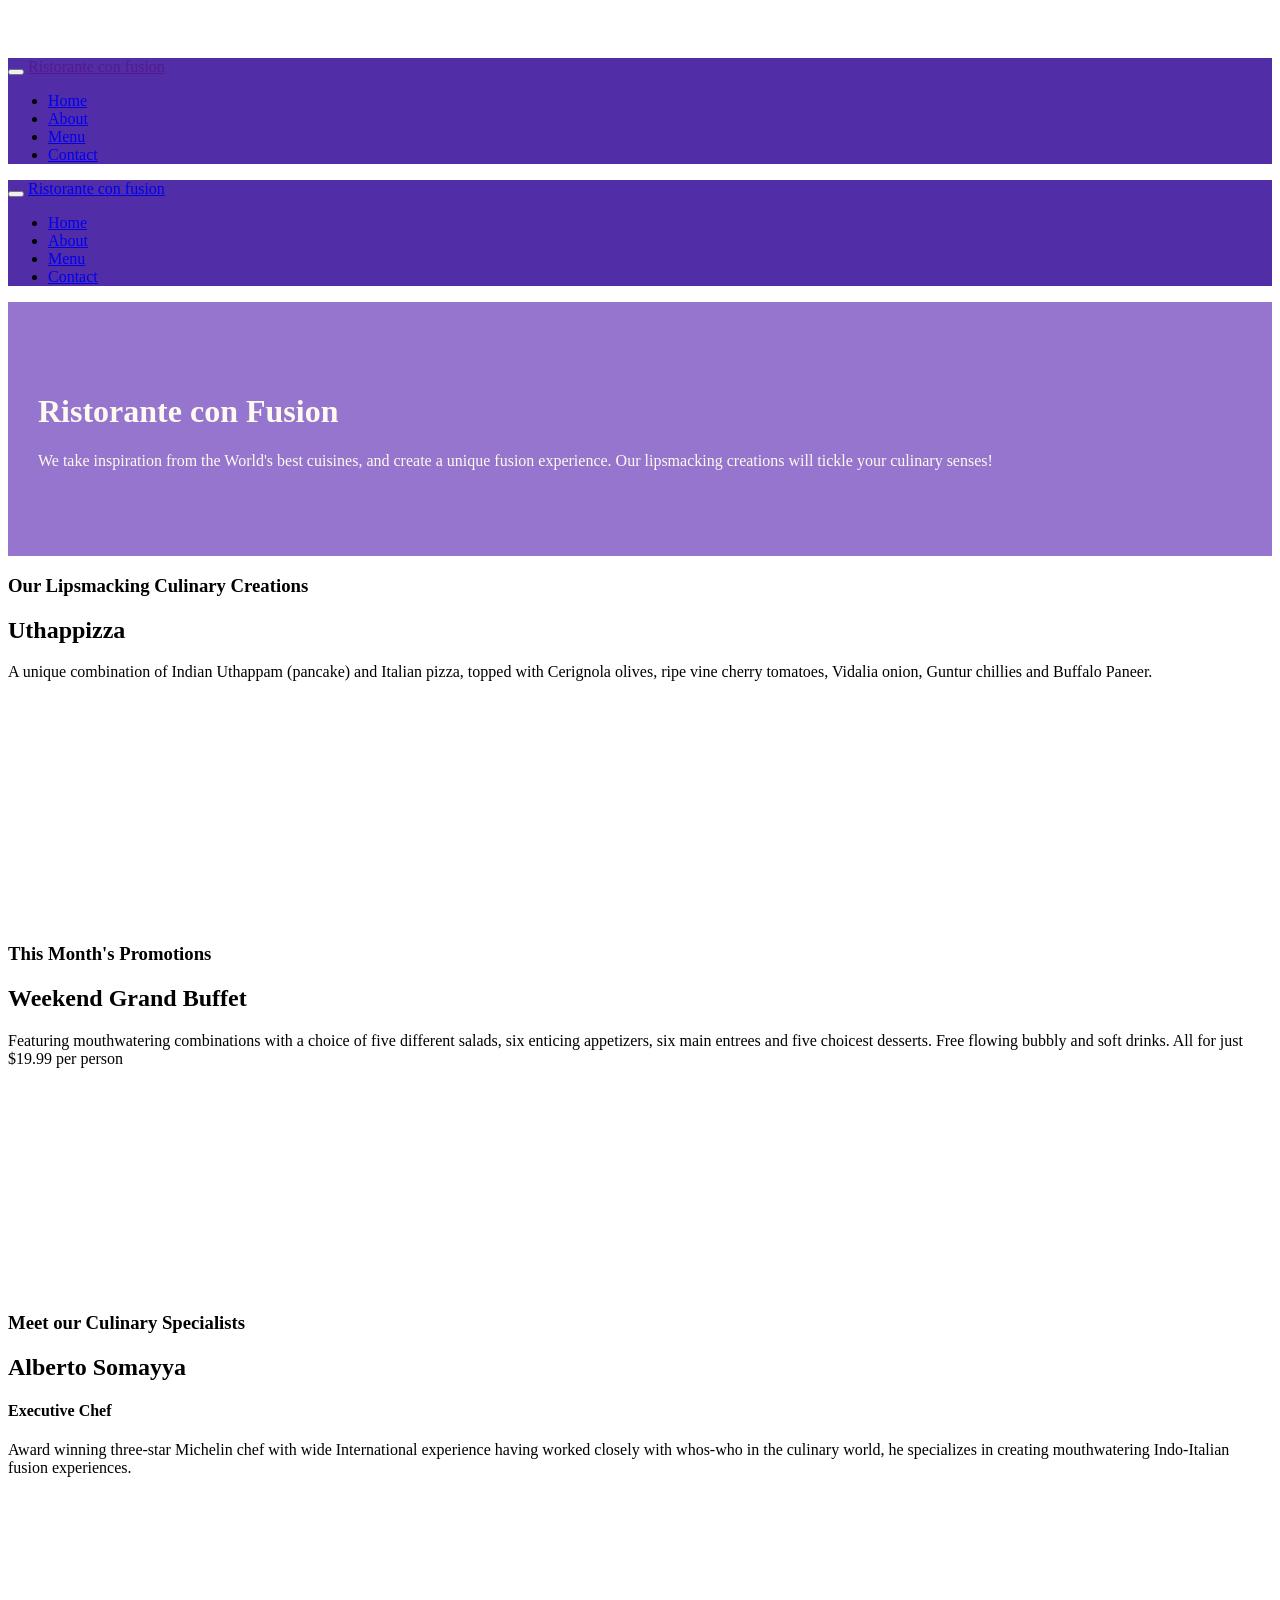
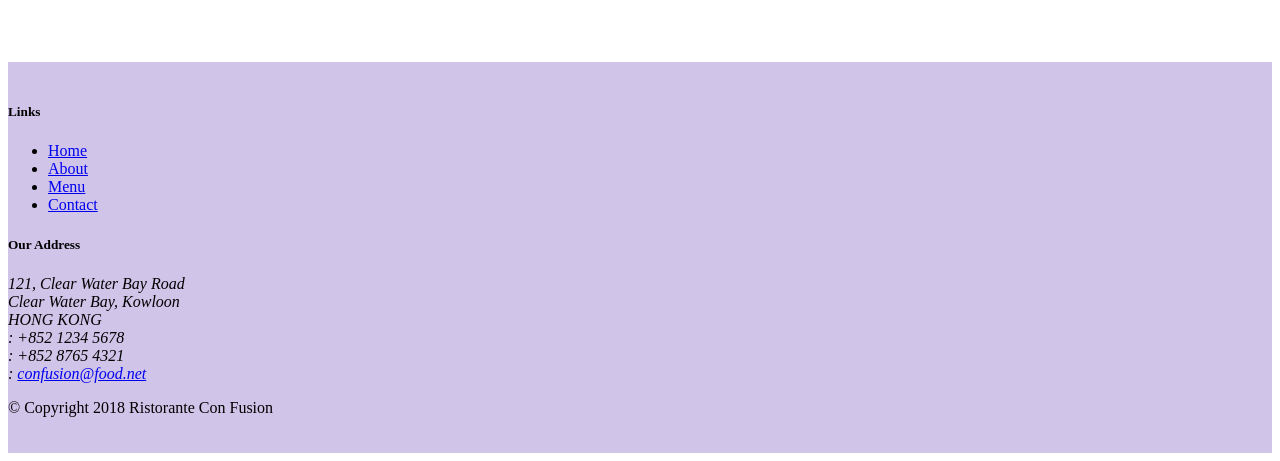
==== index.html @ ce75732f "Icon Fonts" ====
<!DOCTYPE html>
<html lang="en">

<!-- Required meta tags always come first -->
<meta charset="utf-8">
<meta name="viewport" content="width=device-width, initial-scale=1, shrink-to-fit=no">
<meta http-equiv="x-ua-compatible" content="ie=edge">

<!-- Bootstrap CSS -->
<link rel="stylesheet" href="node_modules/bootstrap/dist/css/bootstrap.min.css">
<link rel="stylesheet" type="text/css" href="css/style.css">
<link rel="stylesheet" href="node_modules/font-awesome/css/font-awesome.min.css">
<link rel="stylesheet" href="node_modules/bootstrap-social/bootstrap-social.css">

<body>
    <nav class="navbar navbar-dark navbar-expand-sm bg-primary fixed-top">
        <div class="container">
            <button class="navbar-toggler" type="button" data-toggle="collapse" data-target="#Navbar">
                <span class="navbar-toggler-icon"></span>
            </button>
            <a class="navbar-brand mr-auto" href="">Ristorante con fusion</a>
            <div class="collapse navbar-collapse" id="Navbar">
                <ul class="navbar-nav mr-auto">
                    <li class="nav-item active"><a class="nav-link" href="#"><span class="fa fa-home fa-lg"></span>Home</a></li>
                    <li class="nav-item"><a class="nav-link" href="aboutus.html"><span class="fa fa-info fa-lg"></span>About</a></li>
                    <li class="nav-item"><a class="nav-link" href="#"><span class="fa fa-list fa-lg"></span>Menu</a></li>
                    <li class="nav-item"><a class="nav-link" href="#"><span class="fa fa-address fa-lg"></span>Contact</a></li>
                </ul>
            </div>    
        </div>
    </nav>

<head>
    <title>Ristorante Con Fusion</title>
</head>

<body>
    <nav class="navbar navbar-dark navbar-expand-sm fixed-top">
        <div class="container">
            <button class="navbar-toggler" type="button" data-toggle="collapse" data-target="#Navbar">
                <span class="navbar-toggler-icon"></span>
            </button>
            <a class="navbar-brand mr-auto" href="#">Ristorante con fusion</a>
            <div class="collapse navbar-collapse" id="Navbar">
                <ul class="navbar-nav mr-auto">
                    <li class="nav-item active"><a class="nav-link" href="#">Home</a></li>
                    <li class="nav-item"><a class="nav-link" href="aboutus.html">About</a></li>
                    <li class="nav-item"><a class="nav-link" href="#">Menu</a></li>
                    <li class="nav-item"><a class="nav-link" href="#">Contact</a></li>
                </ul>
            </div>    
        </div>
    </nav>
    
    <header class="jumbotron">
        <div class="container">
            <div class="row row-header">
                <div class="col-12 col-sm-6 " >
                    <h1>Ristorante con Fusion</h1>
                    <p>We take inspiration from the World's best cuisines, and create a unique fusion experience. Our lipsmacking creations will tickle your culinary senses!</p>
                </div>
                <div class="col-12 col-sm " >
                </div>
            </div>
        </div>
    </header>

    <div class="container">
        <div class="row row-content align-items-center">
            <div class="col-12 col-sm-4 order-sm-last col-md-3">
                <h3>Our Lipsmacking Culinary Creations</h3>
            </div>
            <div class="col col-sm order-sm-first col-md">
                <h2>Uthappizza</h2>
                <p "d-none d-sm-block">A unique combination of Indian Uthappam (pancake) and Italian pizza, topped with Cerignola olives, ripe vine cherry tomatoes, Vidalia onion, Guntur chillies and Buffalo Paneer.</p>
            </div>
        </div>


        <div class="row row-content align-items-center">
            <div class="col-12 col-sm-4 col-md-3">
                <h3>This Month's Promotions</h3>
            </div>
            <div class="col col-sm col-md">
                <h2>Weekend Grand Buffet</h2>
                <p "d-none d-sm-block">Featuring mouthwatering combinations with a choice of five different salads, six enticing appetizers, six main entrees and five choicest desserts. Free flowing bubbly and soft drinks. All for just $19.99 per person </p>
            </div>
        </div>

        <div class="row row-content align-items-center">
            <div class="col-12 col-sm-4 order-sm-last col-md-3">
                <h3>Meet our Culinary Specialists</h3>
            </div>
            <div class="col col-sm order-sm-first col-md">
                <h2>Alberto Somayya</h2>
                <h4>Executive Chef</h4>
                <p "d-none d-sm-block">Award winning three-star Michelin chef with wide International experience having worked closely with whos-who in the culinary world, he specializes in creating mouthwatering Indo-Italian fusion experiences. </p>
            </div>
        </div>
    </div>

    <footer class="footer">
        <div class="container">
            <div class="row">             
                <div class="col-4 offset-1 col-sm-2">
                    <h5>Links</h5>
                    <ul class="list-unstyled">
                        <li><a href="index.html">Home</a></li>
                        <li><a href="aboutus.html">About</a></li>
                        <li><a href="#">Menu</a></li>
                        <li><a href="#">Contact</a></li>
                    </ul>
                </div>
                <div class="col-7 col-sm-5">
                    <h5>Our Address</h5>
                    <address>
		              121, Clear Water Bay Road<br>
		              Clear Water Bay, Kowloon<br>
		              HONG KONG<br>
                      <i class="fa fa-phone fa-lg"></i>: +852 1234 5678<br>
                      <i class="fa fa-fax fa-lg"></i>: +852 8765 4321<br>
                      <i class="fa fa-envelope fa-lg"></i>: 
                      <a href="mailto:confusion@food.net">confusion@food.net</a>
		           </address>
                </div>
                <div class="col-12 col-sm-4 align-self-center">
                    <div class="text-center">
                        <a class="btn btn-social-icon btn-google" href="http://google.com/+"><i class="fa fa-google-plus"></i></a>
                        <a class="btn btn-social-icon btn-facebook" href="http://www.facebook.com/profile.php?id="><i class="fa fa-facebook"></i></a>
                        <a class="btn btn-social-icon btn-linkedin" href="http://www.linkedin.com/in/"><i class="fa fa-linkedin"></i></a>
                        <a class="btn btn-social-icon btn-twitter" href="http://twitter.com/"><i class="fa fa-twitter"></i></a>
                        <a class="btn btn-social-icon btn-google" href="http://youtube.com/"><i class="fa fa-youtube"></i></a>
                        <a class="btn btn-social-icon" href="mailto:"><i class="fa fa-envelope-o"></i></a>
                    </div>    
                </div>
           </div>
           <div class="row justify-content-center">             
                <div class="col-auto">
                    <p>© Copyright 2018 Ristorante Con Fusion</p>
                </div>
           </div>
        </div>
    </footer>

    <!-- jQuery first, then Popper.js, then Bootstrap JS. -->
    <script src="node_modules/jquery/dist/jquery.slim.min.js"></script>
    <script src="node_modules/popper.js/dist/umd/popper.min.js"></script>
    <script src="node_modules/bootstrap/dist/js/bootstrap.min.js"></script>

</body>

</html>
---- css/style.css ----
.jumbotron{
	padding: 70px 30px 70px 30px;
	margin: 0px autp;
	background: #9575CD;
	color:floralwhite;
}

.row-header{
	margin: 0px auto;
	padding: 0px auto;
}
.row-content{
	margin: 0px auto;
	padding: 50px 0px 50px 0px auto;
	border-bottom: 1px rigde;
	min-height: 350px;	
}
.footer{
	background-color: #D1C4E9;
	margin:0px auto; 
	padding: 20px 0px 20px 0px;
}
.address{
	font-size: 80%;
	margin: 0px;
	color: #0f0f0f;
}

body {
	padding: 50px 0px 0px 0px;
	z-index:0;
}
.navbar-dark{
	background-color:#512DA8;
}
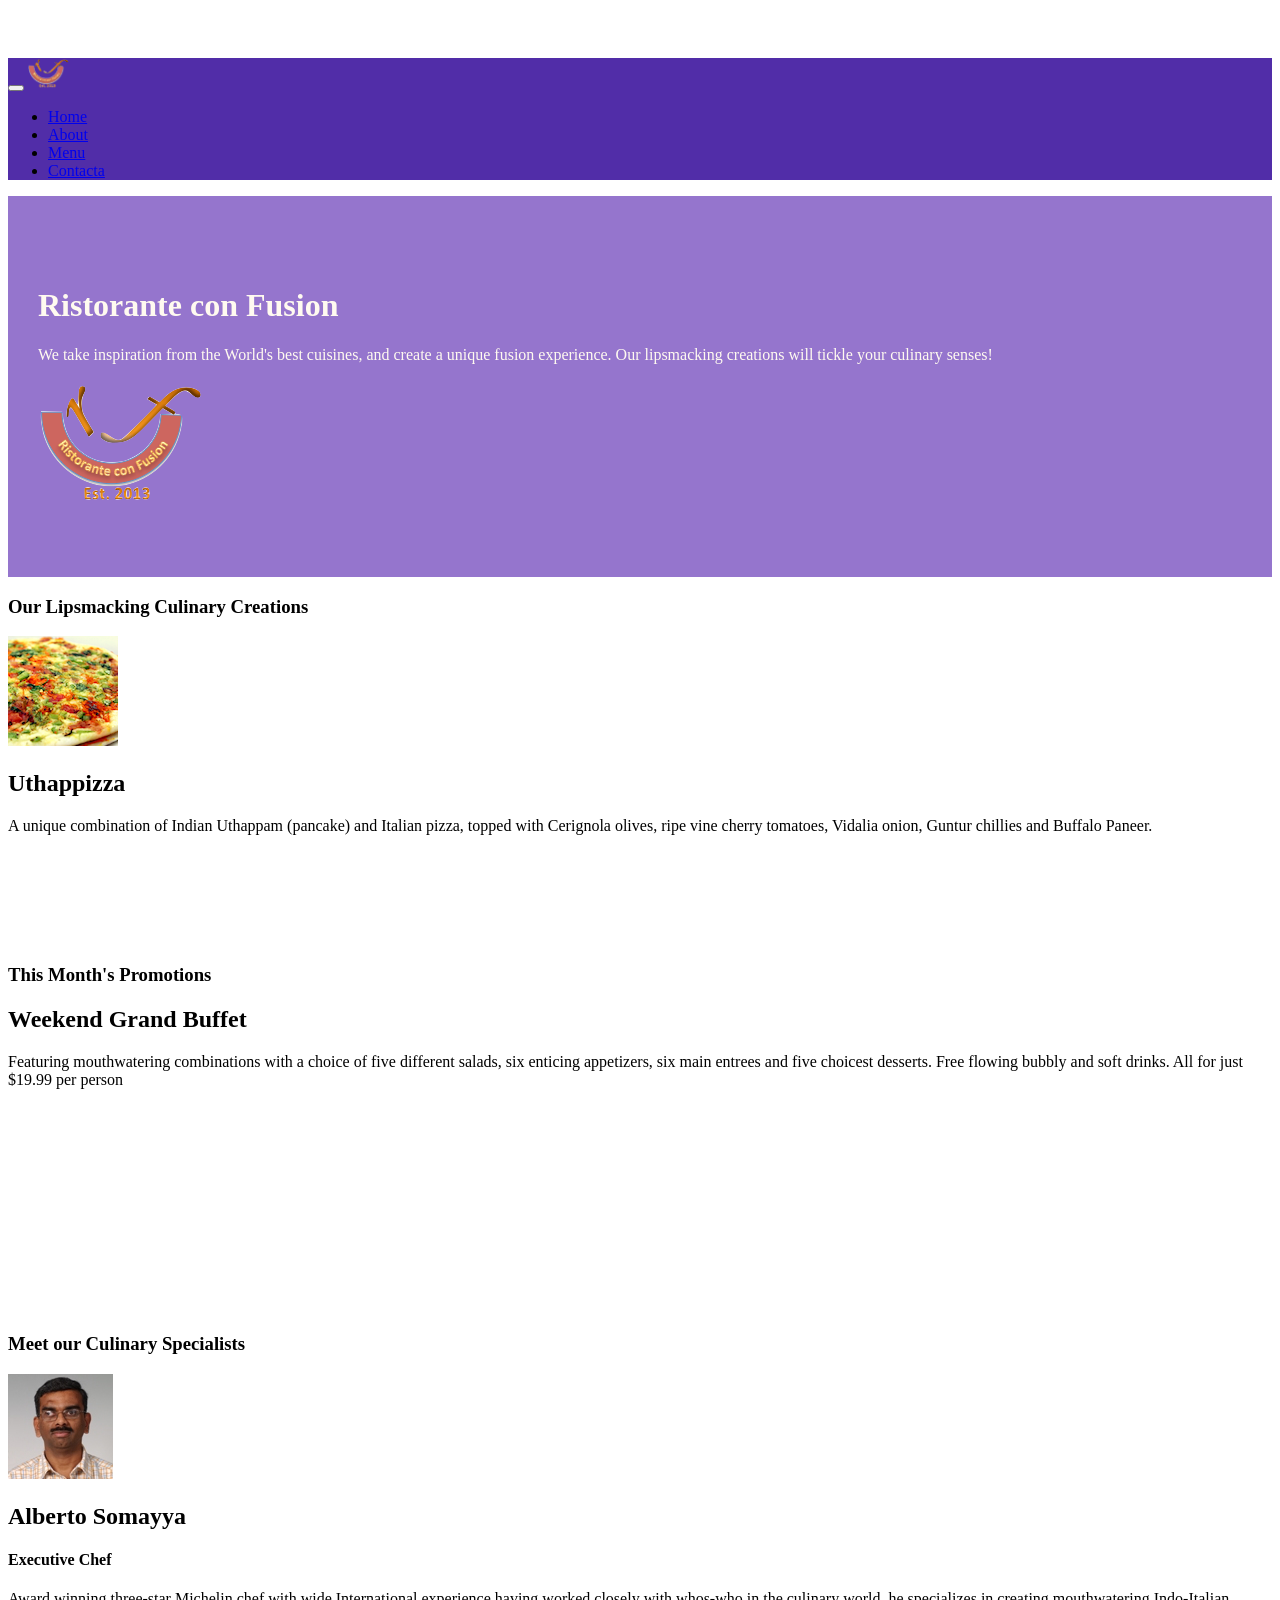
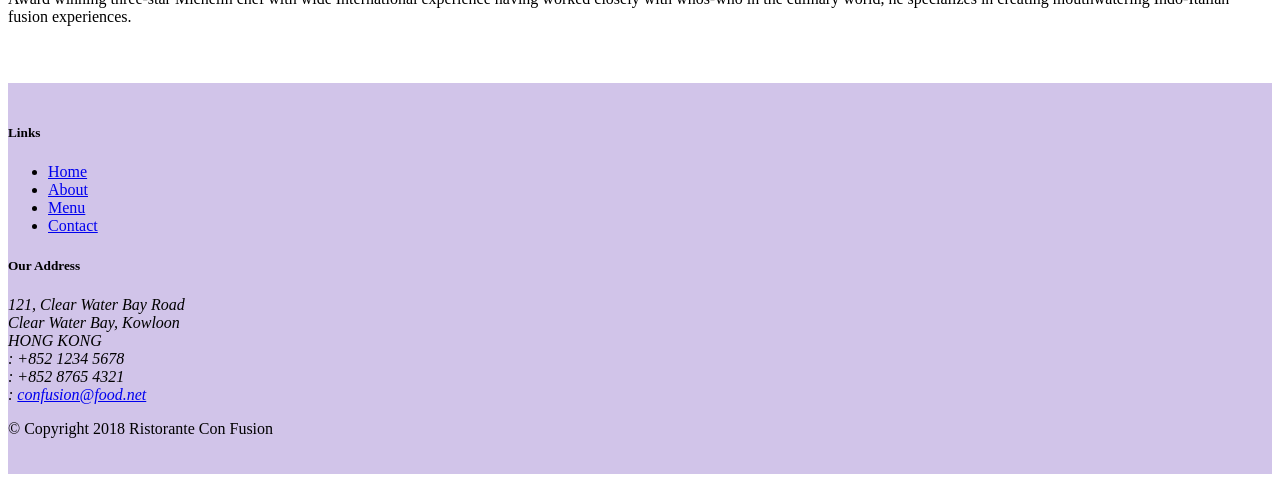
==== commit b2b830d4: "Images and Media" ====
--- a/index.html
+++ b/index.html
@@ -12,27 +12,6 @@
 <link rel="stylesheet" href="node_modules/font-awesome/css/font-awesome.min.css">
 <link rel="stylesheet" href="node_modules/bootstrap-social/bootstrap-social.css">
 
-<body>
-    <nav class="navbar navbar-dark navbar-expand-sm bg-primary fixed-top">
-        <div class="container">
-            <button class="navbar-toggler" type="button" data-toggle="collapse" data-target="#Navbar">
-                <span class="navbar-toggler-icon"></span>
-            </button>
-            <a class="navbar-brand mr-auto" href="">Ristorante con fusion</a>
-            <div class="collapse navbar-collapse" id="Navbar">
-                <ul class="navbar-nav mr-auto">
-                    <li class="nav-item active"><a class="nav-link" href="#"><span class="fa fa-home fa-lg"></span>Home</a></li>
-                    <li class="nav-item"><a class="nav-link" href="aboutus.html"><span class="fa fa-info fa-lg"></span>About</a></li>
-                    <li class="nav-item"><a class="nav-link" href="#"><span class="fa fa-list fa-lg"></span>Menu</a></li>
-                    <li class="nav-item"><a class="nav-link" href="#"><span class="fa fa-address fa-lg"></span>Contact</a></li>
-                </ul>
-            </div>    
-        </div>
-    </nav>
-
-<head>
-    <title>Ristorante Con Fusion</title>
-</head>
 
 <body>
     <nav class="navbar navbar-dark navbar-expand-sm fixed-top">
@@ -40,15 +19,15 @@
             <button class="navbar-toggler" type="button" data-toggle="collapse" data-target="#Navbar">
                 <span class="navbar-toggler-icon"></span>
             </button>
-            <a class="navbar-brand mr-auto" href="#">Ristorante con fusion</a>
+            <a class="navbar-brand" href="#"><img src="img/logo.png" height="30" width="41"></a>
             <div class="collapse navbar-collapse" id="Navbar">
                 <ul class="navbar-nav mr-auto">
-                    <li class="nav-item active"><a class="nav-link" href="#">Home</a></li>
-                    <li class="nav-item"><a class="nav-link" href="aboutus.html">About</a></li>
-                    <li class="nav-item"><a class="nav-link" href="#">Menu</a></li>
-                    <li class="nav-item"><a class="nav-link" href="#">Contact</a></li>
+                        <li class="nav-item active"><a class="nav-link" href="index.html"><span class="fa fa-home fa-lg"></span> Home</a></li>
+                        <li class="nav-item"><a class="nav-link" href="aboutus.html"><span class="fa fa-info fa-lg"></span> About</a></li>
+                        <li class="nav-item"><a class="nav-link" href="#"><span class="fa fa-list fa-lg"></span> Menu</a></li>
+                        <li class="nav-item "><a class="nav-link" href="contactus.html"><span class="fa fa-address-card fa-lg"></span> Contacta</a></li>
                 </ul>
-            </div>    
+            </div>
         </div>
     </nav>
     
@@ -59,7 +38,8 @@
                     <h1>Ristorante con Fusion</h1>
                     <p>We take inspiration from the World's best cuisines, and create a unique fusion experience. Our lipsmacking creations will tickle your culinary senses!</p>
                 </div>
-                <div class="col-12 col-sm " >
+                <div class="col-12 col-sm align-self-center">
+                    <img src="img/logo.png" class="img-fluid">
                 </div>
             </div>
         </div>
@@ -71,8 +51,13 @@
                 <h3>Our Lipsmacking Culinary Creations</h3>
             </div>
             <div class="col col-sm order-sm-first col-md">
-                <h2>Uthappizza</h2>
-                <p "d-none d-sm-block">A unique combination of Indian Uthappam (pancake) and Italian pizza, topped with Cerignola olives, ripe vine cherry tomatoes, Vidalia onion, Guntur chillies and Buffalo Paneer.</p>
+                <div class="media">
+                    <img class="d-flex mr-3 img-thumbnail align-self-center" src="img/uthappizza.png" alt="uthappizza">
+                    <div class="media-body">
+                        <h2 class="mt-0">Uthappizza</h2>
+                        <p "d-none d-sm-block">A unique combination of Indian Uthappam (pancake) and Italian pizza, topped with Cerignola olives, ripe vine cherry tomatoes, Vidalia onion, Guntur chillies and Buffalo Paneer.</p>     
+                    </div>
+                </div>
             </div>
         </div>
 
@@ -92,9 +77,13 @@
                 <h3>Meet our Culinary Specialists</h3>
             </div>
             <div class="col col-sm order-sm-first col-md">
-                <h2>Alberto Somayya</h2>
-                <h4>Executive Chef</h4>
-                <p "d-none d-sm-block">Award winning three-star Michelin chef with wide International experience having worked closely with whos-who in the culinary world, he specializes in creating mouthwatering Indo-Italian fusion experiences. </p>
+                <div class="media">
+                    <img class="d-flex mr-3 img-thumbnail align-self-center" src="img/alberto.png" alt="Alberto Somaya">
+                <div class="media-body">
+                    <h2 class="mt-0">Alberto Somayya</h2>
+                    <h4>Executive Chef</h4>
+                    <p "d-none d-sm-block">Award winning three-star Michelin chef with wide International experience having worked closely with whos-who in the culinary world, he specializes in creating mouthwatering Indo-Italian fusion experiences. </p>                    
+                </div>
             </div>
         </div>
     </div>
@@ -121,7 +110,7 @@
                       <i class="fa fa-fax fa-lg"></i>: +852 8765 4321<br>
                       <i class="fa fa-envelope fa-lg"></i>: 
                       <a href="mailto:confusion@food.net">confusion@food.net</a>
-		           </address>
+                    </address>
                 </div>
                 <div class="col-12 col-sm-4 align-self-center">
                     <div class="text-center">
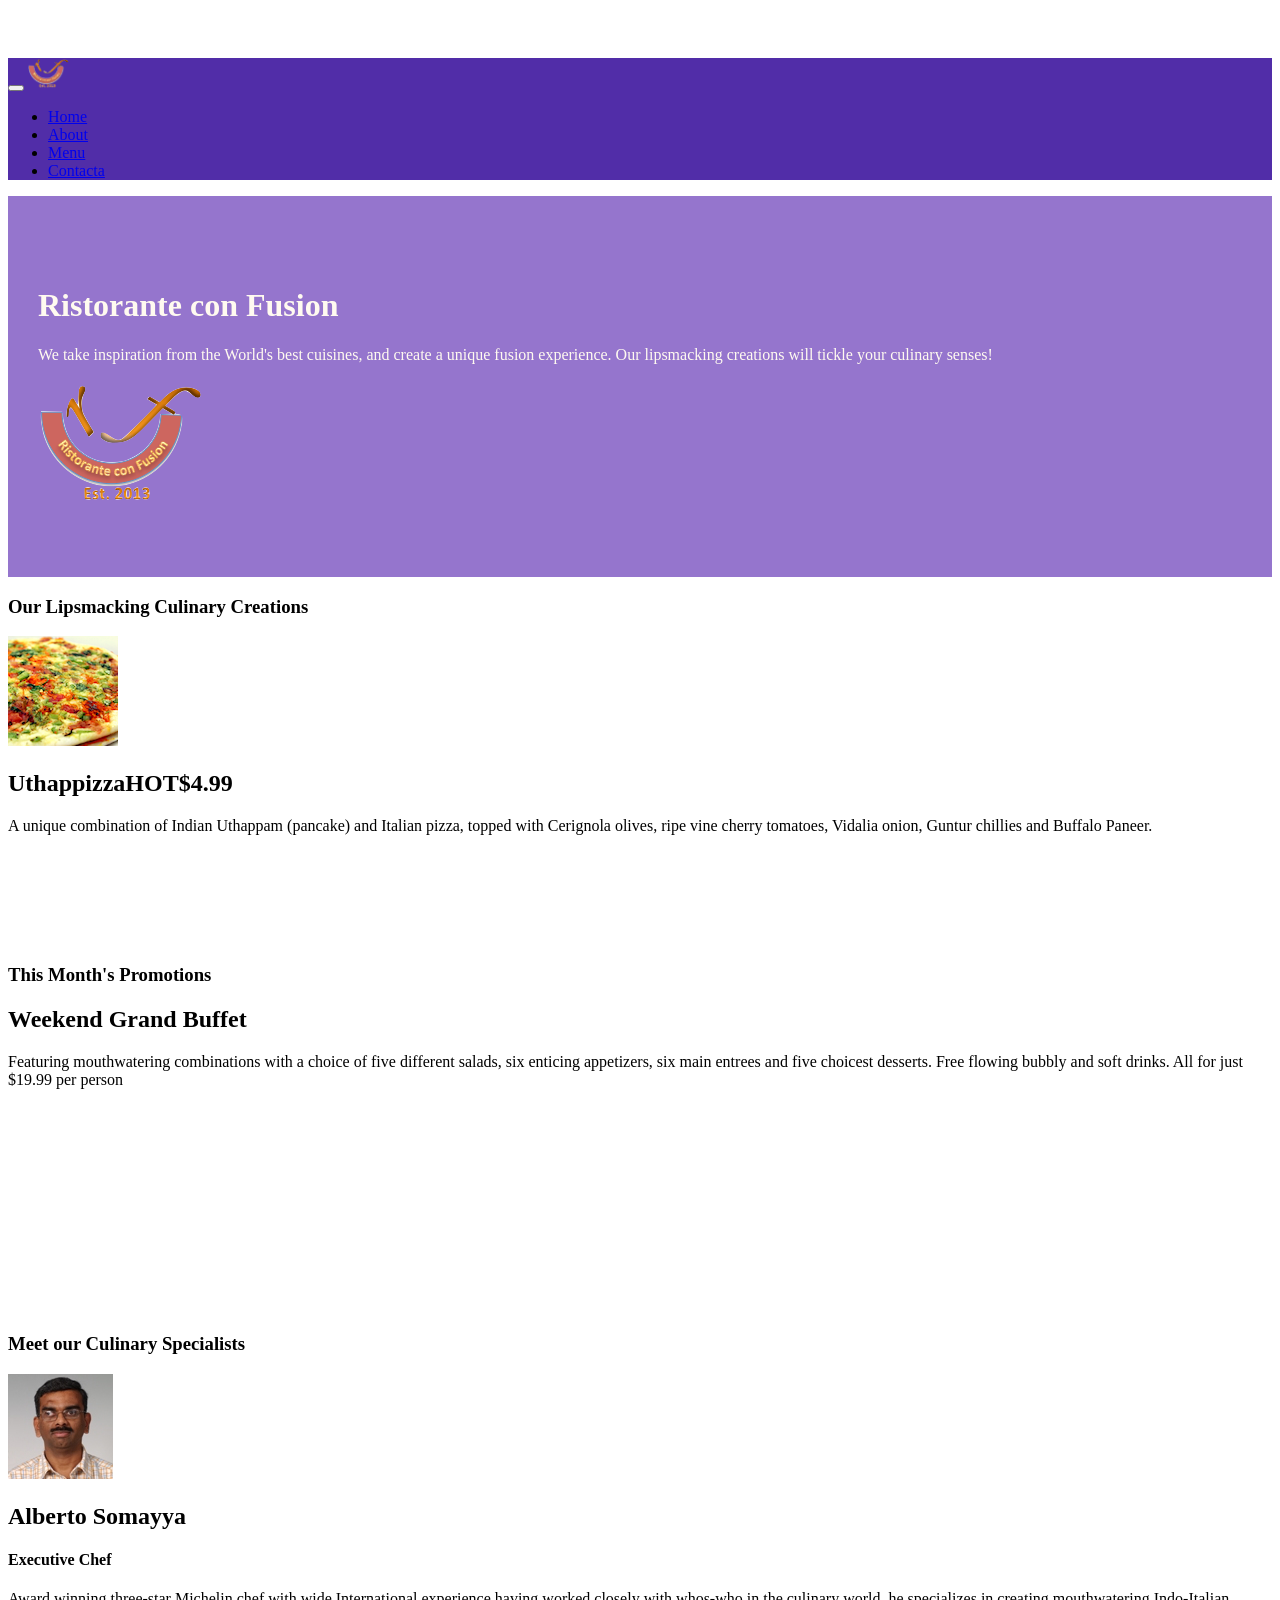
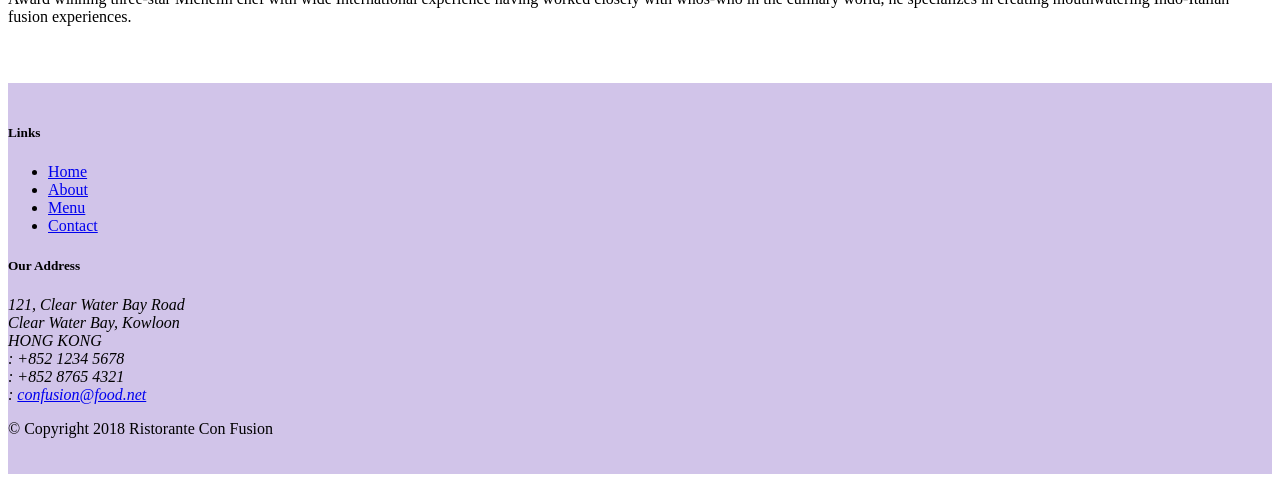
==== commit 94b38a35: "Alerting users" ====
--- a/index.html
+++ b/index.html
@@ -54,7 +54,7 @@
                 <div class="media">
                     <img class="d-flex mr-3 img-thumbnail align-self-center" src="img/uthappizza.png" alt="uthappizza">
                     <div class="media-body">
-                        <h2 class="mt-0">Uthappizza</h2>
+                        <h2 class="mt-0">Uthappizza<span class="badge badge-danger">HOT</span><span class="badge badge-pill badge-secondary">$4.99</span></h2>
                         <p "d-none d-sm-block">A unique combination of Indian Uthappam (pancake) and Italian pizza, topped with Cerignola olives, ripe vine cherry tomatoes, Vidalia onion, Guntur chillies and Buffalo Paneer.</p>     
                     </div>
                 </div>
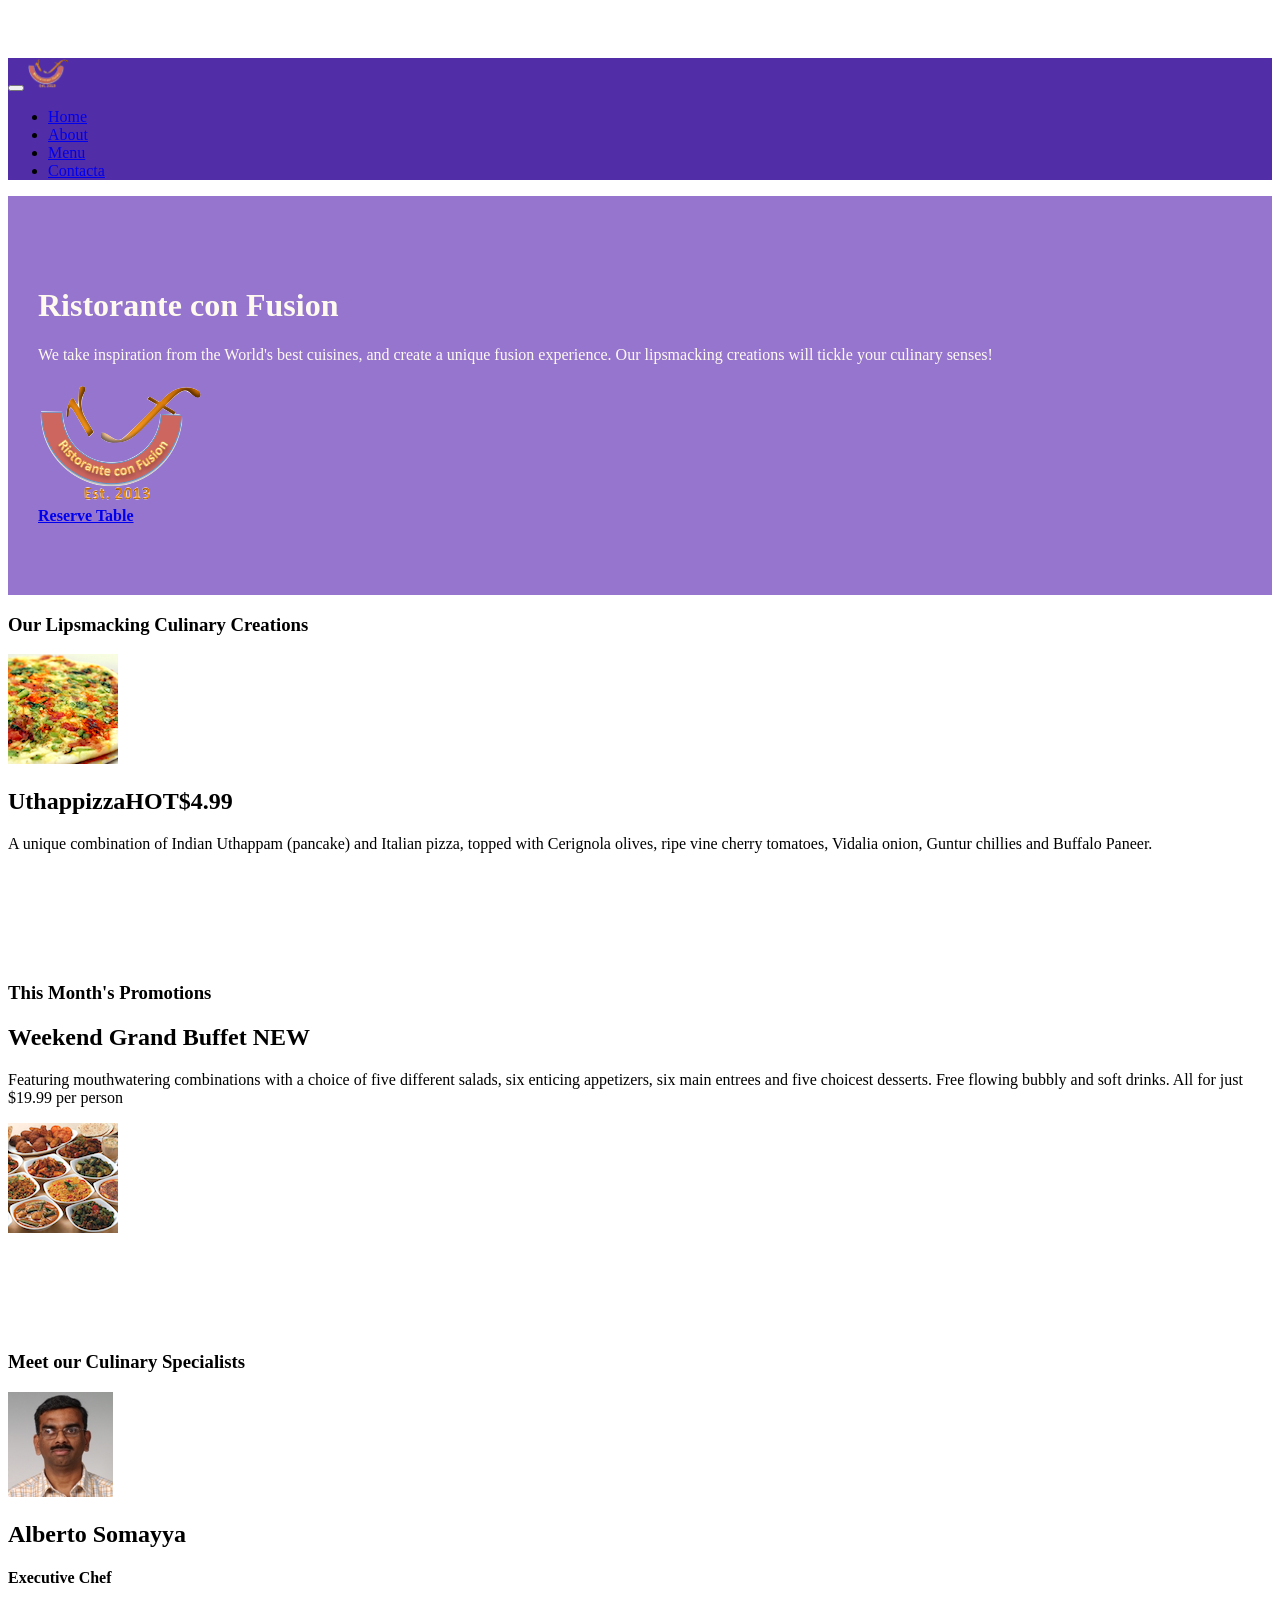
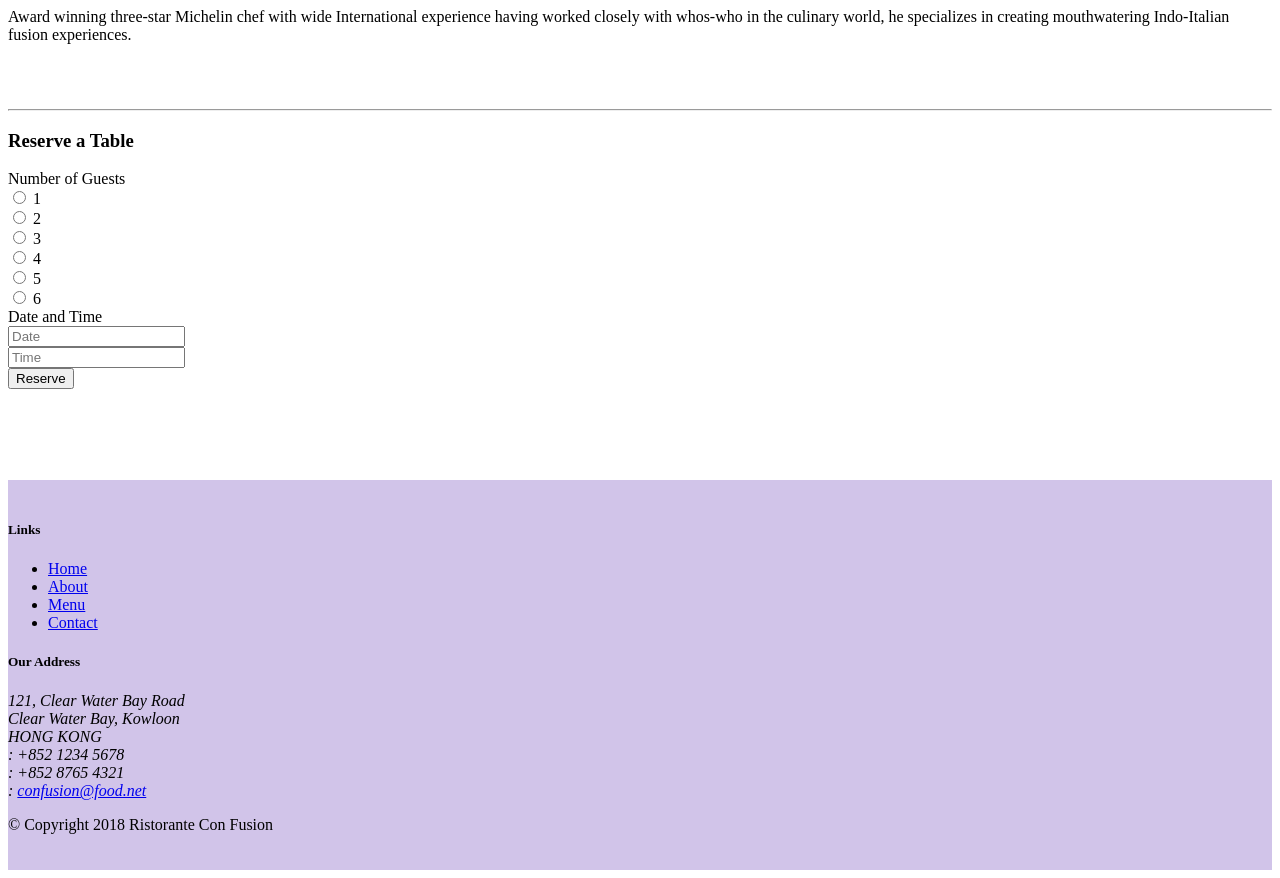
==== commit a3d5f8e2: "Tabs" ====
--- a/index.html
+++ b/index.html
@@ -16,10 +16,11 @@
 <body>
     <nav class="navbar navbar-dark navbar-expand-sm fixed-top">
         <div class="container">
+
             <button class="navbar-toggler" type="button" data-toggle="collapse" data-target="#Navbar">
                 <span class="navbar-toggler-icon"></span>
             </button>
-            <a class="navbar-brand" href="#"><img src="img/logo.png" height="30" width="41"></a>
+            <a class="navbar-brand " href="#"><img src="img/logo.png" height="30" width="41"></a>
             <div class="collapse navbar-collapse" id="Navbar">
                 <ul class="navbar-nav mr-auto">
                         <li class="nav-item active"><a class="nav-link" href="index.html"><span class="fa fa-home fa-lg"></span> Home</a></li>
@@ -38,8 +39,11 @@
                     <h1>Ristorante con Fusion</h1>
                     <p>We take inspiration from the World's best cuisines, and create a unique fusion experience. Our lipsmacking creations will tickle your culinary senses!</p>
                 </div>
-                <div class="col-12 col-sm align-self-center">
+                <div class="col-12 col-sm-3 align-self-center">
                     <img src="img/logo.png" class="img-fluid">
+                </div>
+                <div class="col-12 col-sm-3 align-self-center">
+                    <a class="btn btn-warning btn-sm btn-block " href="#id_reservation" role="button"><strong>Reserve Table</strong></a>
                 </div>
             </div>
         </div>
@@ -54,8 +58,8 @@
                 <div class="media">
                     <img class="d-flex mr-3 img-thumbnail align-self-center" src="img/uthappizza.png" alt="uthappizza">
                     <div class="media-body">
-                        <h2 class="mt-0">Uthappizza<span class="badge badge-danger">HOT</span><span class="badge badge-pill badge-secondary">$4.99</span></h2>
-                        <p "d-none d-sm-block">A unique combination of Indian Uthappam (pancake) and Italian pizza, topped with Cerignola olives, ripe vine cherry tomatoes, Vidalia onion, Guntur chillies and Buffalo Paneer.</p>     
+                        <h2 class="mt-0">Uthappizza<span class="badge badge-danger mr-2 ml-md-2">HOT</span><span class="badge badge-pill badge-secondary">$4.99</span></h2>
+                        <p class="d-none d-sm-block">A unique combination of Indian Uthappam (pancake) and Italian pizza, topped with Cerignola olives, ripe vine cherry tomatoes, Vidalia onion, Guntur chillies and Buffalo Paneer.</p>     
                     </div>
                 </div>
             </div>
@@ -67,8 +71,13 @@
                 <h3>This Month's Promotions</h3>
             </div>
             <div class="col col-sm col-md">
-                <h2>Weekend Grand Buffet</h2>
-                <p "d-none d-sm-block">Featuring mouthwatering combinations with a choice of five different salads, six enticing appetizers, six main entrees and five choicest desserts. Free flowing bubbly and soft drinks. All for just $19.99 per person </p>
+                <div class="media">
+                    <div class="media-body">
+                        <h2 class="mt-0 mb-1">Weekend Grand Buffet <span class="badge badge-danger">NEW</span> </h2>
+                        <p class="d-none d-sm-block">Featuring mouthwatering combinations with a choice of five different salads, six enticing appetizers, six main entrees and five choicest desserts. Free flowing bubbly and soft drinks. All for just $19.99 per person </p>    
+                    </div>
+                    <img class="mr-0 img-thumbnail align-self-center" src="img/buffet.png" alt="buffet">
+                </div>
             </div>
         </div>
 
@@ -82,12 +91,81 @@
                 <div class="media-body">
                     <h2 class="mt-0">Alberto Somayya</h2>
                     <h4>Executive Chef</h4>
-                    <p "d-none d-sm-block">Award winning three-star Michelin chef with wide International experience having worked closely with whos-who in the culinary world, he specializes in creating mouthwatering Indo-Italian fusion experiences. </p>                    
-                </div>
-            </div>
-        </div>
+                    <p class="d-none d-sm-block">Award winning three-star Michelin chef with wide International experience having worked closely with whos-who in the culinary world, he specializes in creating mouthwatering Indo-Italian fusion experiences. </p>                    
+                </div>
+            </div>
+        </div>
+
+
     </div>
-
+    <hr>
+    <!--reservation form-->
+    <div class="row row-content align-items-center col-12 col-sm-8" id="id_reservation">
+        <div class="card mx-auto ">
+            <h3 class="card-header bg-warning text-white">
+                Reserve a Table
+            </h3>
+            <div class="card-body" >
+                <form>
+                    <div class="form-group row">
+                        <label class="col-form-label col-md-2" for="numberguests">Number of Guests</label>
+                        <div class="form-check col-1 col-md-1 ml-3" >
+                            <input class="form-check-input" type="radio" name="guests_radios" id="number_guests1" value="opt1" >
+                            <label class="form-check-label" for="number_guests1">
+                            1
+                            </label>
+                        </div>
+                        <div class="form-check col-1 col-md-1 " >
+                            <input class="form-check-input" type="radio" name="guests_radios" id="number_guests2" value="opt2" >
+                            <label class="form-check-label" for="number_guests2">
+                            2
+                            </label>
+                        </div>
+                        <div class="form-check col-1 col-md-1" >
+                            <input class="form-check-input" type="radio" name="guests_radios" id="number_guests3" value="opt3" >
+                            <label class="form-check-label" for="number_guests3">
+                            3
+                            </label>
+                        </div>
+                        <div class="form-check col-1 col-md-1" >
+                            <input class="form-check-input" type="radio" name="guests_radios" id="number_guests4" value="opt4" >
+                            <label class="form-check-label" for="number_guests4">
+                            4
+                            </label>
+                        </div>
+                        <div class="form-check col-1 col-md-1" >
+                            <input class="form-check-input" type="radio" name="guests_radios" id="number_guests5" value="opt5" >
+                            <label class="form-check-label" for="number_guests5">
+                            5
+                            </label>
+                        </div>
+                        <div class="form-check col-12 col-md-1 ml-3 ml-md-0" >
+                            <input class="form-check-input" type="radio" name="guests_radios" id="number_guests6" value="opt6" >
+                            <label class="form-check-label " for="number_guests6">
+                            6
+                            </label>
+                        </div>
+                    </div>
+                    <div class="form-group row">
+                        <label class="col-form-label col-12 col-md-2" for="date_time">Date and Time</label>
+                        <div class="col-12 col-md-3">
+                            <input type="text" id="date_form" class="form-control" placeholder="Date" name="date_form">
+                        </div>
+                        <div class="col-12 col-md-3">
+                            <input type="text" id="time_form" class="form-control" placeholder="Time" name="time_form">
+                        </div>
+                    </div>
+                    <div class="form-group row">
+                        <div class="offset-md-2 col-md-10">
+                            <button class="btn btn-primary">
+                                Reserve
+                            </button>
+                        </div>
+                    </div>
+                </form>     
+            </div>
+        </div>
+    </div>
     <footer class="footer">
         <div class="container">
             <div class="row">             
--- a/css/style.css
+++ b/css/style.css
@@ -32,4 +32,12 @@
 }
 .navbar-dark{
 	background-color:#512DA8;
-}+}
+
+.tab-content{
+	border-left: 1px solid #ddd;
+	border-right: 1px solid #ddd;
+	border-bottom: 1px solid #ddd;
+	padding: 10px;
+}
+
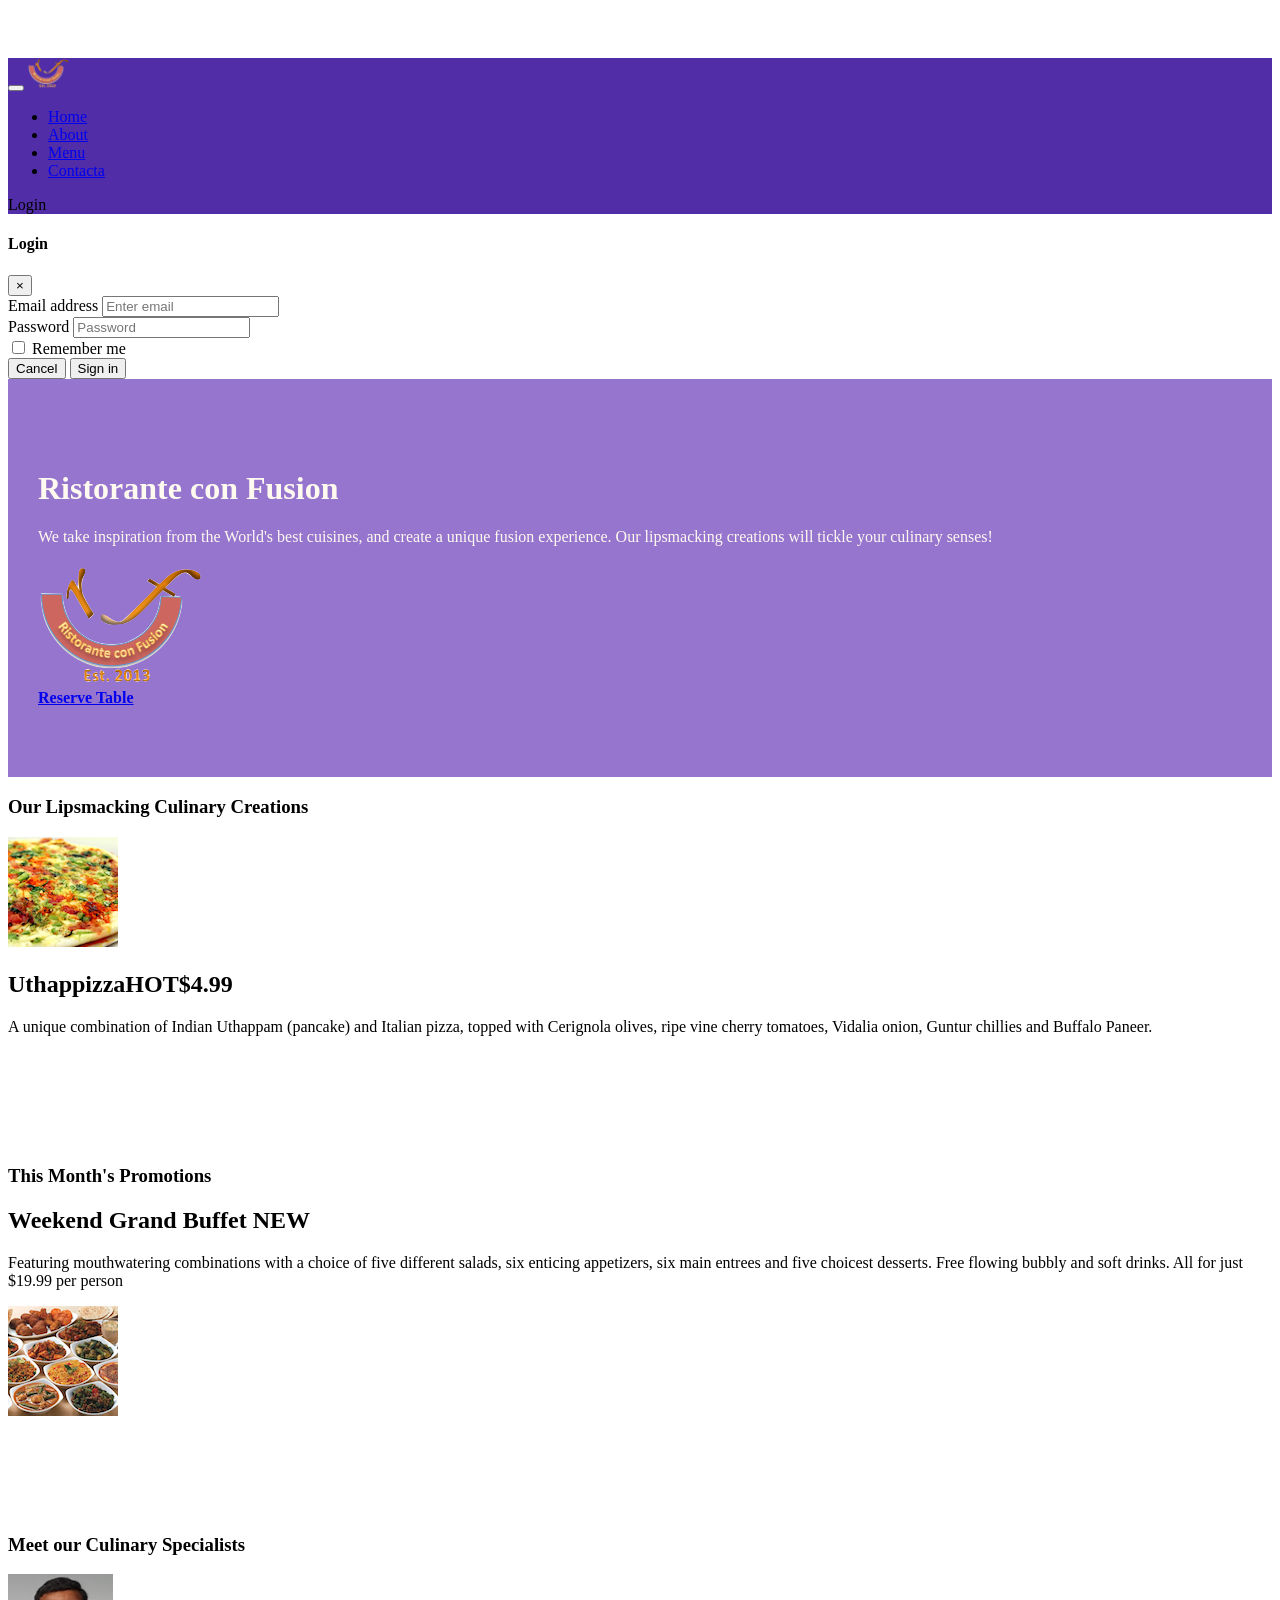
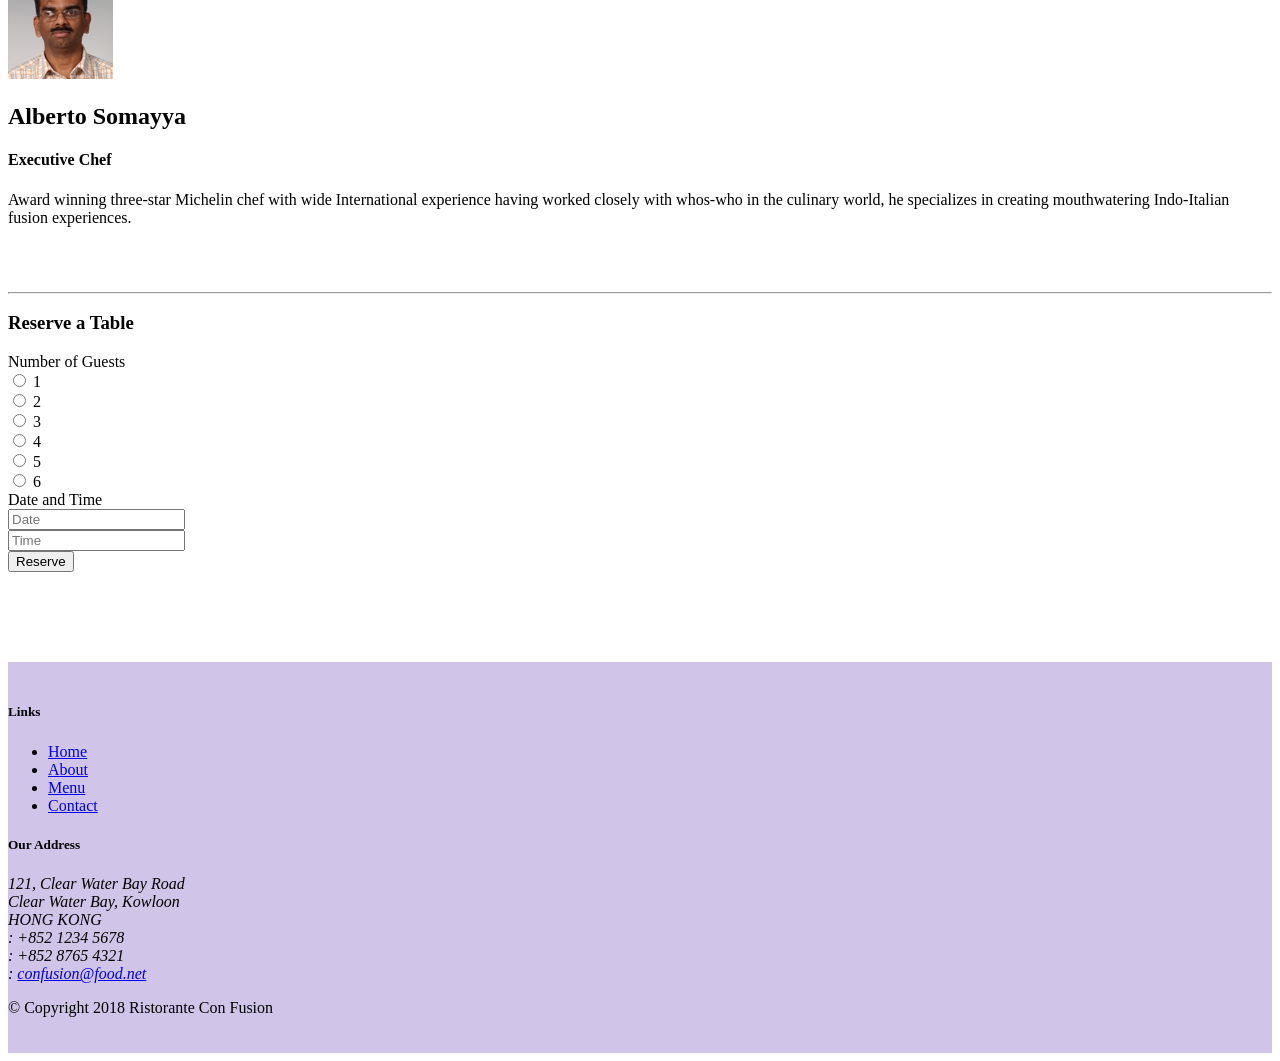
==== commit cf7baf46: "Tooltip and Modal" ====
--- a/index.html
+++ b/index.html
@@ -8,7 +8,7 @@
 
 <!-- Bootstrap CSS -->
 <link rel="stylesheet" href="node_modules/bootstrap/dist/css/bootstrap.min.css">
-<link rel="stylesheet" type="text/css" href="css/style.css">
+<link rel="stylesheet" type="text/css" href="css/styles.css">
 <link rel="stylesheet" href="node_modules/font-awesome/css/font-awesome.min.css">
 <link rel="stylesheet" href="node_modules/bootstrap-social/bootstrap-social.css">
 
@@ -28,10 +28,52 @@
                         <li class="nav-item"><a class="nav-link" href="#"><span class="fa fa-list fa-lg"></span> Menu</a></li>
                         <li class="nav-item "><a class="nav-link" href="contactus.html"><span class="fa fa-address-card fa-lg"></span> Contacta</a></li>
                 </ul>
+                <span class="navbar-text">
+                    <a data-toggle="modal" data-target="#loginModal">
+                        <span class="fa fa-sign-in"></span>Login
+                    </a>
+                </span>
             </div>
         </div>
     </nav>
     
+    <div id="loginModal" class="modal fade" role="dialog">
+        <div class="modal-dialog modal-lg" role="content">
+            <div class="modal-content">
+                <div class="modal-header">
+                    <h4 class="modal-tittle">Login</h4>
+                    <button type="button" class="close" data-dismiss="modal">
+                        &times;
+                    </button>
+                </div>
+                <div class="modal-body">
+                    <form>
+                        <div class="form-row">
+                            <div class="form-group col-sm-4">
+                                    <label class="sr-only" for="exampleInputEmail3">Email address</label>
+                                    <input type="email" class="form-control form-control-sm mr-1" id="exampleInputEmail3" placeholder="Enter email">
+                            </div>
+                            <div class="form-group col-sm-4">
+                                <label class="sr-only" for="exampleInputPassword3">Password</label>
+                                <input type="password" class="form-control form-control-sm mr-1" id="exampleInputPassword3" placeholder="Password">
+                            </div>
+                            <div class="col-sm-auto">
+                                <div class="form-check">
+                                    <input class="form-check-input" type="checkbox">
+                                    <label class="form-check-label"> Remember me
+                                    </label>
+                                </div>
+                            </div>
+                        </div>
+                        <div class="form-row">
+                            <button type="button" class="btn btn-secondary btn-sm ml-auto" data-dismiss="modal">Cancel</button>
+                            <button type="submit" class="btn btn-primary btn-sm ml-1">Sign in</button>        
+                        </div>
+                    </form>
+                </div>
+            </div>
+        </div>
+    </div>
     <header class="jumbotron">
         <div class="container">
             <div class="row row-header">
@@ -43,7 +85,7 @@
                     <img src="img/logo.png" class="img-fluid">
                 </div>
                 <div class="col-12 col-sm-3 align-self-center">
-                    <a class="btn btn-warning btn-sm btn-block " href="#id_reservation" role="button"><strong>Reserve Table</strong></a>
+                    <a class="btn btn-warning btn-sm btn-block " data-toggle="tooltip" data-html="true" title="Or call us at <br><strong>+852 12345678</strong>" data-placement="bottom" href="#id_reservation" role="button"><strong>Reserve Table</strong></a>
                 </div>
             </div>
         </div>
@@ -213,7 +255,11 @@
     <script src="node_modules/jquery/dist/jquery.slim.min.js"></script>
     <script src="node_modules/popper.js/dist/umd/popper.min.js"></script>
     <script src="node_modules/bootstrap/dist/js/bootstrap.min.js"></script>
-
+    <script>
+        $(document).ready(function(){
+        $('[data-toggle="tooltip"]').tooltip();
+    });
+    </script>
 </body>
 
 </html>
--- a/css/styles.css
+++ b/css/styles.css
@@ -0,0 +1,43 @@
+.jumbotron{
+	padding: 70px 30px 70px 30px;
+	margin: 0px autp;
+	background: #9575CD;
+	color:floralwhite;
+}
+
+.row-header{
+	margin: 0px auto;
+	padding: 0px auto;
+}
+.row-content{
+	margin: 0px auto;
+	padding: 50px 0px 50px 0px auto;
+	border-bottom: 1px rigde;
+	min-height: 350px;	
+}
+.footer{
+	background-color: #D1C4E9;
+	margin:0px auto; 
+	padding: 20px 0px 20px 0px;
+}
+.address{
+	font-size: 80%;
+	margin: 0px;
+	color: #0f0f0f;
+}
+
+body {
+	padding: 50px 0px 0px 0px;
+	z-index:0;
+}
+.navbar-dark{
+	background-color:#512DA8;
+}
+
+.tab-content{
+	border-left: 1px solid #ddd;
+	border-right: 1px solid #ddd;
+	border-bottom: 1px solid #ddd;
+	padding: 10px;
+}
+
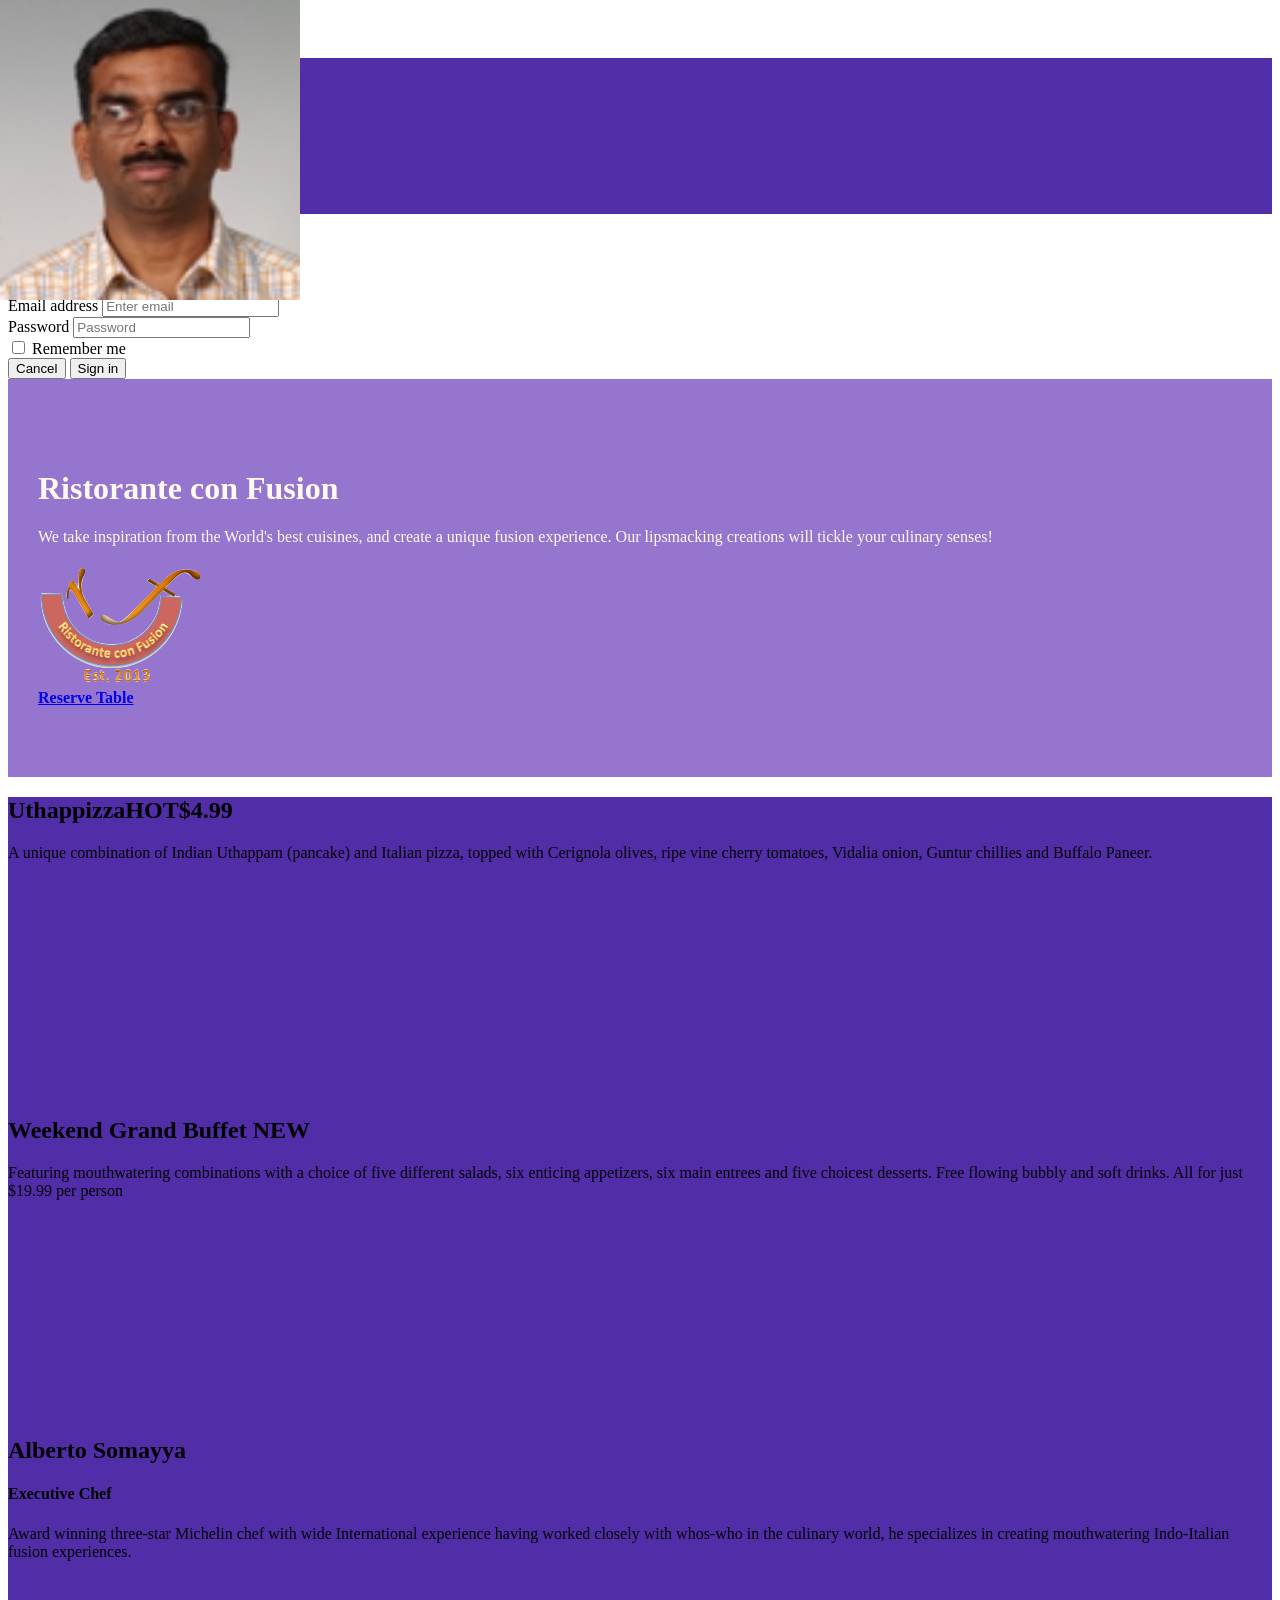
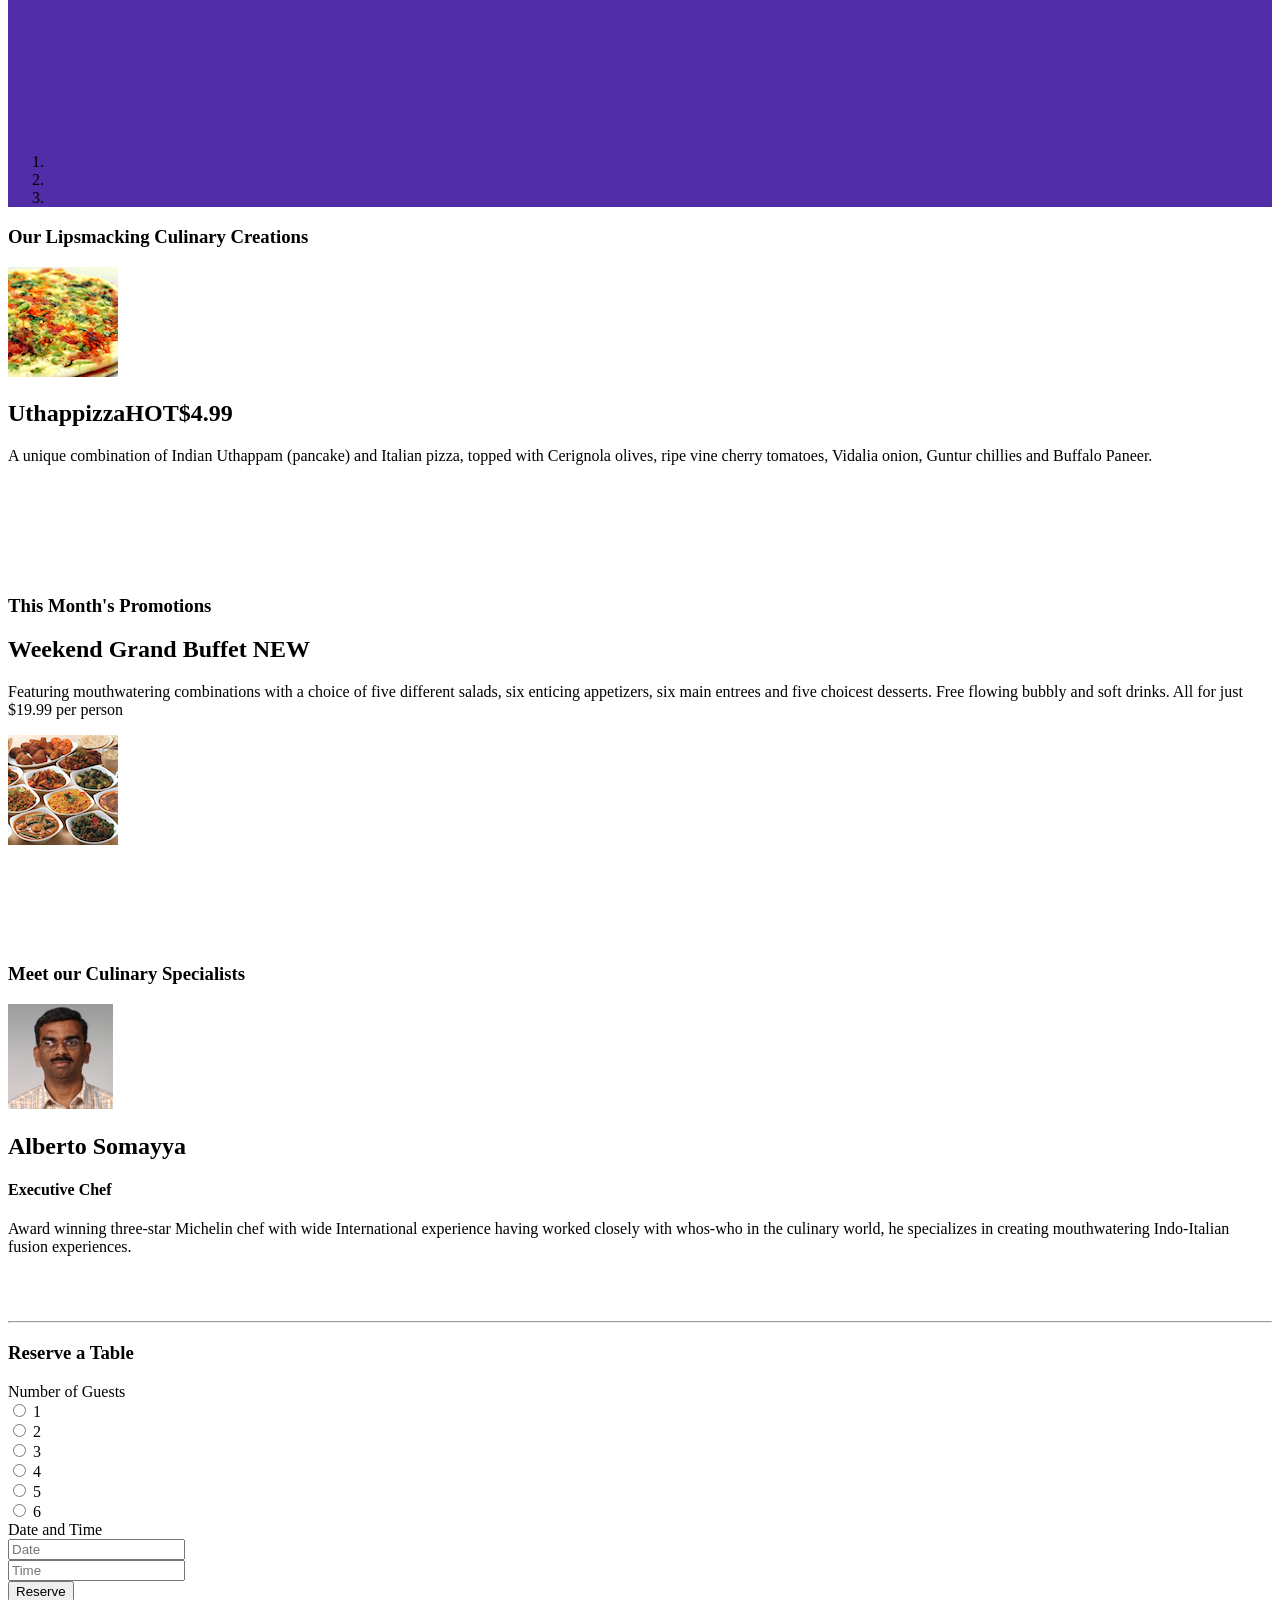
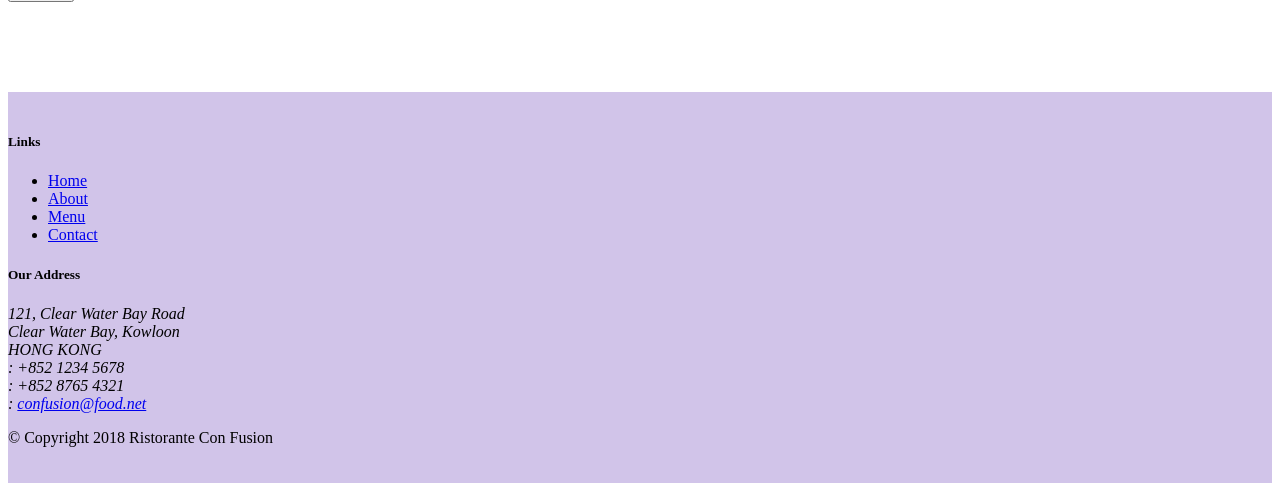
==== commit c99f4a82: "carousel" ====
--- a/index.html
+++ b/index.html
@@ -92,6 +92,48 @@
     </header>
 
     <div class="container">
+        <div class="row row-content">
+            <div class="col">
+                <div id="mycarousel" class="carousel slide" data-ride="carousel">
+                    <div class="carousel-inner" role="listbox">
+                        <div class="carousel-item active">
+                            <img class="d-block img-fluid" src="img/uthappizza.png" alt="uthappizza">
+                            <div class="carousel-caption d-none d-md-block">
+                                <h2>Uthappizza<span class="badge badge-danger mr-2 ml-md-2">HOT</span><span class="badge badge-pill badge-secondary">$4.99</span></h2>
+                                <p class="d-none d-sm-block">A unique combination of Indian Uthappam (pancake) and Italian pizza, topped with Cerignola olives, ripe vine cherry tomatoes, Vidalia onion, Guntur chillies and Buffalo Paneer.</p>
+                            </div>
+                        </div>
+                        <div class="carousel-item">
+                            <img class="d-block img-fluid" src="img/buffet.png" alt="buffet">
+                            <div class="carousel-caption d-none d-md-block">
+                                <h2>Weekend Grand Buffet <span class="badge badge-danger">NEW</span> </h2>
+                                <p class="d-none d-sm-block">Featuring mouthwatering combinations with a choice of five different salads, six enticing appetizers, six main entrees and five choicest desserts. Free flowing bubbly and soft drinks. All for just $19.99 per person </p> 
+                                
+                            </div>
+                        </div>
+                        <div class="carousel-item">
+                            <img class="d-block img-fluid" src="img/alberto.png" alt="alberto">
+                            <div class="carousel-caption d-none d-md-block">
+                                <h2 class="mt-0">Alberto Somayya</h2>
+                                <h4>Executive Chef</h4>
+                                <p class="d-none d-sm-block">Award winning three-star Michelin chef with wide International experience having worked closely with whos-who in the culinary world, he specializes in creating mouthwatering Indo-Italian fusion experiences. </p>   
+                            </div>                            
+                        </div>
+                    </div>
+                    <ol class="carousel-indicators">
+                        <li data-target="#mycarousel" data-slide-to="0" class="active"></li>
+                        <li data-target="#mycarousel" data-slide-to="1"></li>
+                        <li data-target="#mycarousel" data-slide-to="2"></li>
+                    </ol>
+                    <a class="carousel-control-prev" href="#mycarousel" role="button" data-slide="prev">
+                        <span class="carousel-control-prev-icon"></span>    
+                    </a>
+                    <a class="carousel-control-next" href="#mycarousel" role="button" data-slide="next">
+                        <span class="carousel-control-next-icon"></span>    
+                    </a>    
+                </div>
+            </div>
+        </div>
         <div class="row row-content align-items-center">
             <div class="col-12 col-sm-4 order-sm-last col-md-3">
                 <h3>Our Lipsmacking Culinary Creations</h3>
--- a/css/styles.css
+++ b/css/styles.css
@@ -40,4 +40,15 @@
 	border-bottom: 1px solid #ddd;
 	padding: 10px;
 }
-
+.carousel{
+	background: #512DA8;
+}
+.carousel-item{
+	height: 300px;
+}
+.carousel-item img{
+	position: absolute;
+	top: 0;
+	left: 0;
+	min-height:300px;
+}
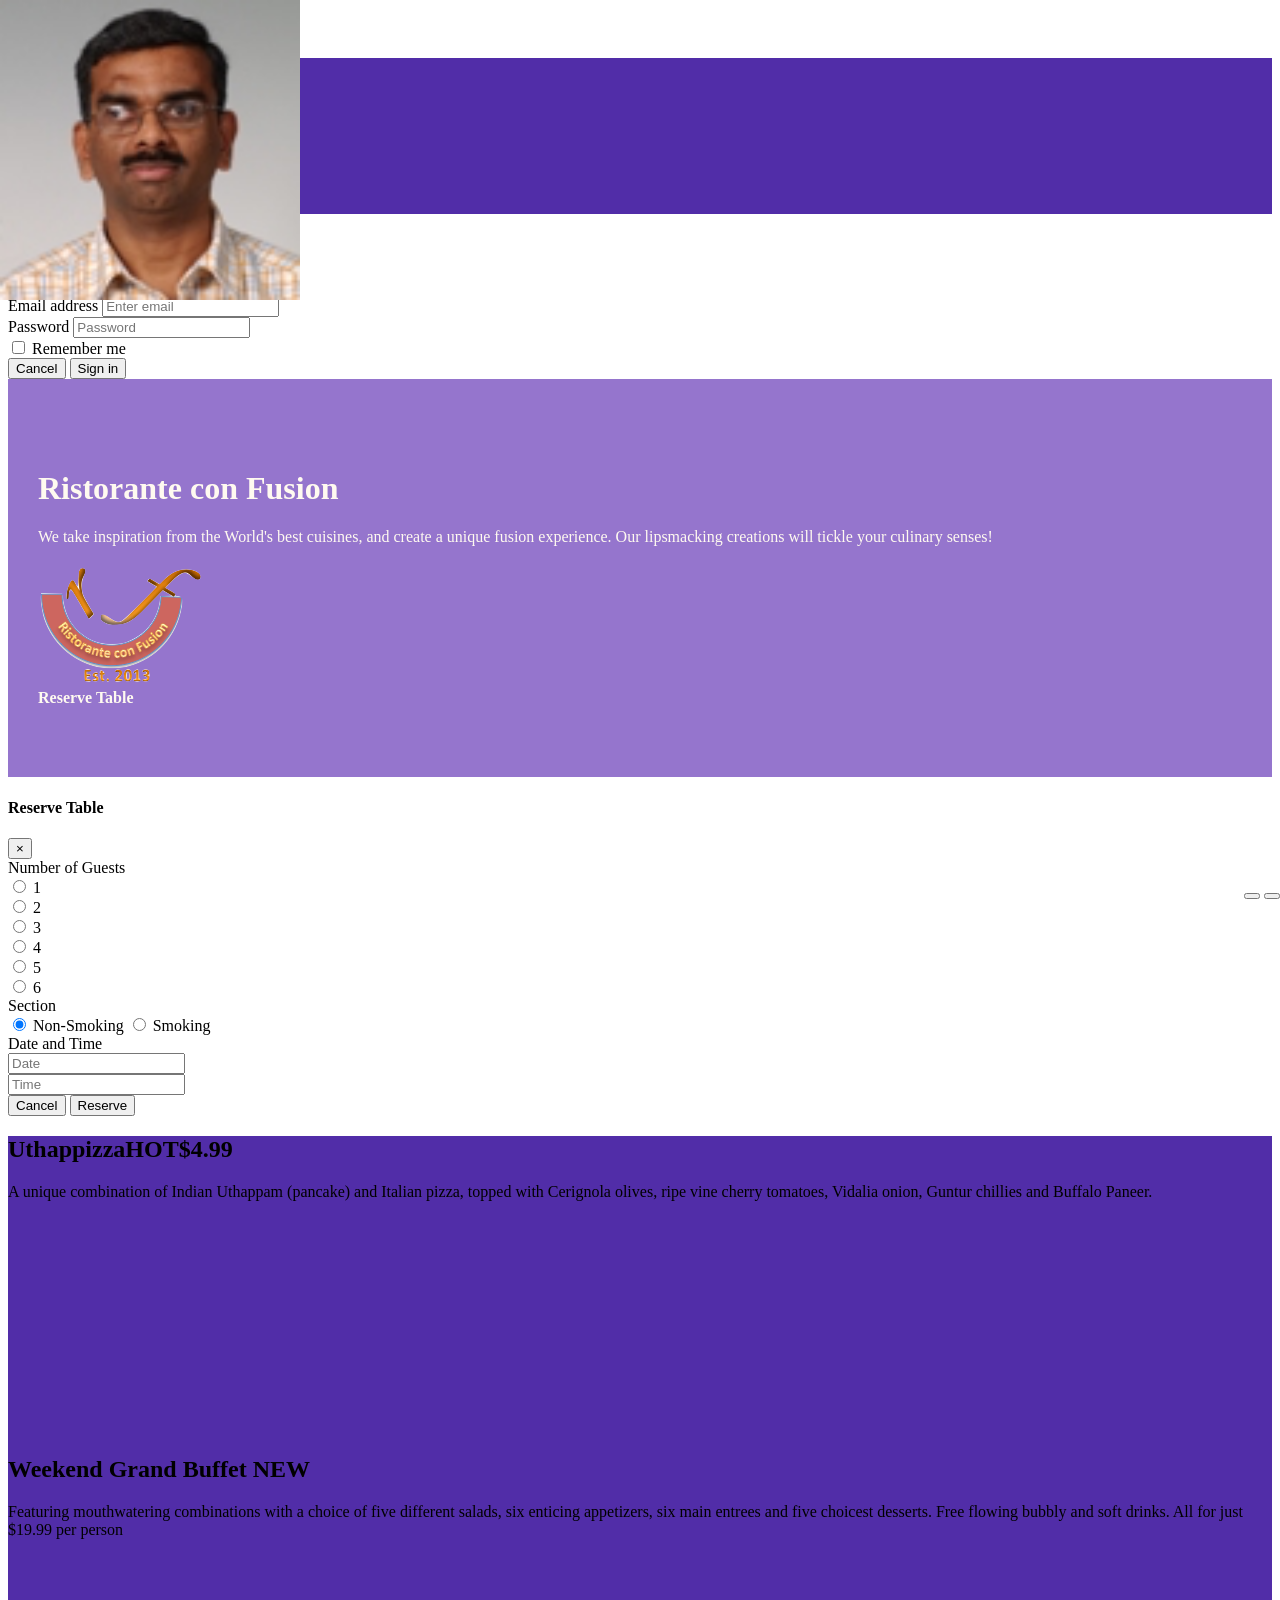
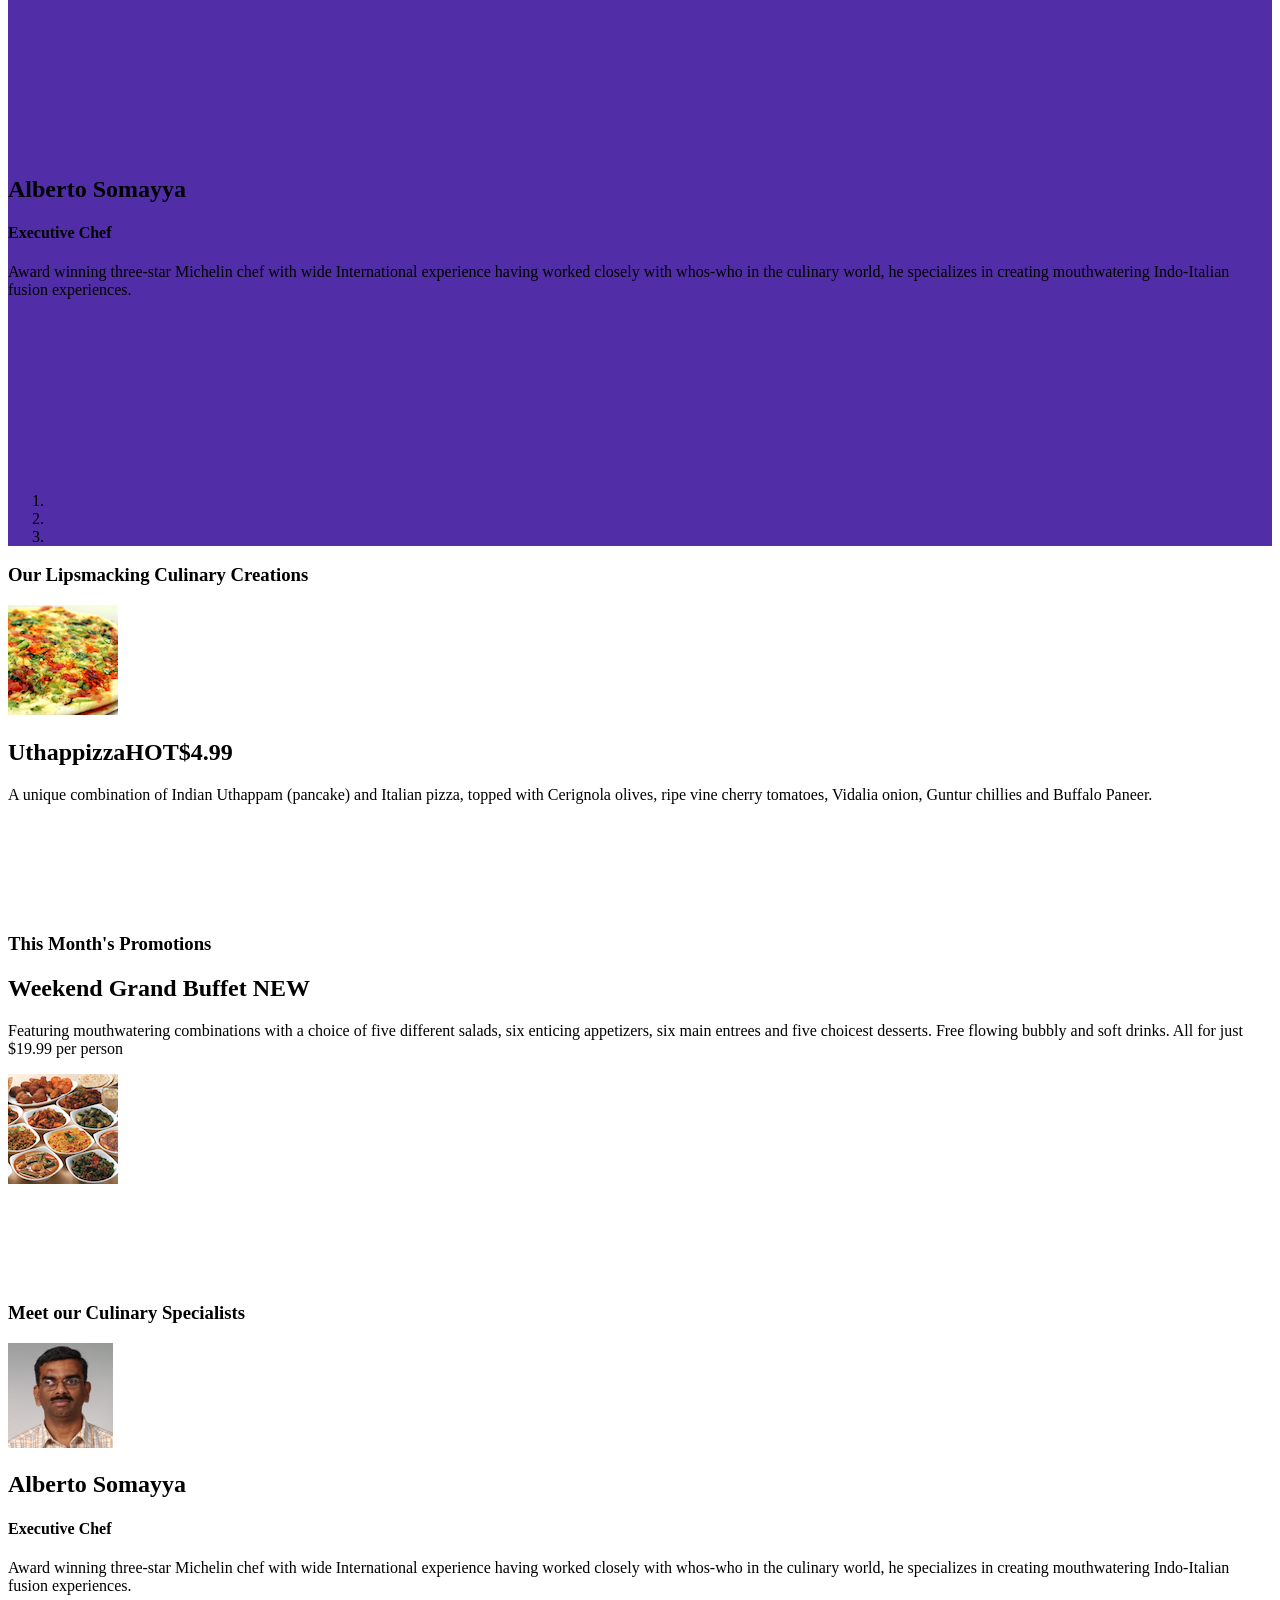
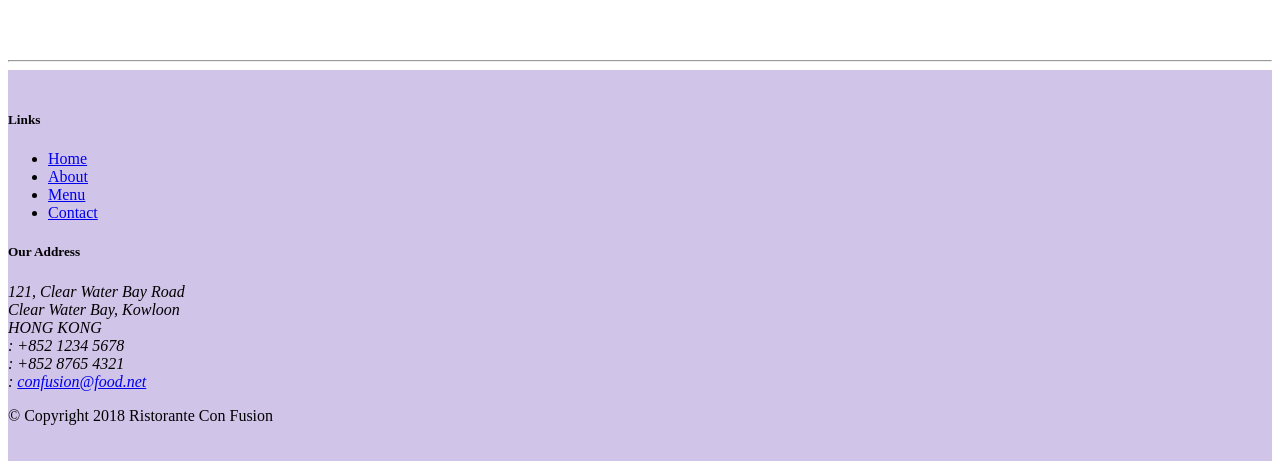
==== commit d72429b1: "Bootstrap Jquery" ====
--- a/index.html
+++ b/index.html
@@ -85,12 +85,96 @@
                     <img src="img/logo.png" class="img-fluid">
                 </div>
                 <div class="col-12 col-sm-3 align-self-center">
-                    <a class="btn btn-warning btn-sm btn-block " data-toggle="tooltip" data-html="true" title="Or call us at <br><strong>+852 12345678</strong>" data-placement="bottom" href="#id_reservation" role="button"><strong>Reserve Table</strong></a>
+                    <a class="btn btn-warning btn-sm btn-block " data-toggle="modal" data-target="#id_reservation" role="button"><strong>Reserve Table</strong></a>
                 </div>
             </div>
         </div>
     </header>
-
+    <div id="id_reservation" class="modal fade" role="dialog">
+        <div class="modal-dialog modal-lg" role="content">
+            <div class="modal-content">
+                <div class="modal-header">
+                    <h4 class="modal-tittle">Reserve Table</h4>
+                    <button type="button" class="close" data-dismiss="modal">
+                        &times;
+                    </button>
+                </div>
+                <div class="modal-body">
+                    <form>
+                        <div class="form-group row">
+                            <label class="col-form-label col-md-2" for="numberguests">Number of Guests</label>
+                            <div class="form-check col-1 col-md-1 ml-3" >
+                                <input class="form-check-input" type="radio" name="guests_radios" id="number_guests1" value="opt1" >
+                                <label class="form-check-label" for="number_guests1">
+                                    1
+                                </label>
+                            </div>
+                            <div class="form-check col-1 col-md-1 " >
+                                <input class="form-check-input" type="radio" name="guests_radios" id="number_guests2" value="opt2" >
+                                <label class="form-check-label" for="number_guests2">
+                                    2
+                                </label>
+                            </div>
+                            <div class="form-check col-1 col-md-1" >
+                                <input class="form-check-input" type="radio" name="guests_radios" id="number_guests3" value="opt3" >
+                                <label class="form-check-label" for="number_guests3">
+                                    3
+                                </label>
+                            </div>
+                            <div class="form-check col-1 col-md-1" >
+                                <input class="form-check-input" type="radio" name="guests_radios" id="number_guests4" value="opt4" >
+                                <label class="form-check-label" for="number_guests4">
+                                    4
+                                </label>
+                            </div>
+                            <div class="form-check col-1 col-md-1" >
+                                <input class="form-check-input" type="radio" name="guests_radios" id="number_guests5" value="opt5" >
+                                <label class="form-check-label" for="number_guests5">
+                                    5
+                                </label>
+                            </div>
+                            <div class="form-check col-12 col-md-1 ml-3 ml-md-0" >
+                                <input class="form-check-input" type="radio" name="guests_radios" id="number_guests6" value="opt6" >                            
+                                <label class="form-check-label " for="number_guests6">
+                                    6
+                                </label>
+                            </div>
+                        </div>
+                        <div class="form-group row">
+                            <label class="col-form-label col-md-2" for=section>Section</label>
+                            <div class="btn-group btn-group-toggle ml-3" data-toggle="buttons">
+                                <label class="btn btn-success active">
+                                <input type="radio" name="options" id="option1" autocomplete="off" checked> Non-Smoking
+                                </label>
+                                <label class="btn btn-danger">
+                                <input type="radio" name="options" id="option2" autocomplete="off"> Smoking
+                                </label>
+                            </div>
+                        </div>
+                        <div class="form-group row">
+                            <label class="col-form-label col-12 col-md-2" for="date_time">Date and Time</label>
+                            <div class="col-12 col-md-3">
+                                <input type="text" id="date_form" class="form-control" placeholder="Date" name="date_form">
+                            </div>
+                            <div class="col-12 col-md-3">
+                                <input type="text" id="time_form" class="form-control" placeholder="Time" name=time_form">
+                            </div>
+                        </div>
+                        <div class="form-group row">
+                            <div class="col-md-10 offset-md-2">
+                                <button class="btn btn-secondary" data-dismiss="modal">
+                                    Cancel
+                                </button>
+                                <button class="btn btn-primary">
+                                    Reserve
+                                </button>
+                            </div>    
+                        </div>
+                    </form>
+                </div>
+            </div>
+        </div> 
+    </div>
     <div class="container">
         <div class="row row-content">
             <div class="col">
@@ -130,7 +214,15 @@
                     </a>
                     <a class="carousel-control-next" href="#mycarousel" role="button" data-slide="next">
                         <span class="carousel-control-next-icon"></span>    
-                    </a>    
+                    </a> 
+                    <div class="btn-group" id="carouselButton">
+                        <button class="btn btn-danger btn-sm" id="carousel-pause">
+                            <span class="fa fa-pause"></span>                            
+                        </button>
+                        <button class="btn btn-danger btn-sm" id="carousel-play">
+                            <span class="fa fa-play"></span>                            
+                        </button>
+                    </div>   
                 </div>
             </div>
         </div>
@@ -183,73 +275,6 @@
 
     </div>
     <hr>
-    <!--reservation form-->
-    <div class="row row-content align-items-center col-12 col-sm-8" id="id_reservation">
-        <div class="card mx-auto ">
-            <h3 class="card-header bg-warning text-white">
-                Reserve a Table
-            </h3>
-            <div class="card-body" >
-                <form>
-                    <div class="form-group row">
-                        <label class="col-form-label col-md-2" for="numberguests">Number of Guests</label>
-                        <div class="form-check col-1 col-md-1 ml-3" >
-                            <input class="form-check-input" type="radio" name="guests_radios" id="number_guests1" value="opt1" >
-                            <label class="form-check-label" for="number_guests1">
-                            1
-                            </label>
-                        </div>
-                        <div class="form-check col-1 col-md-1 " >
-                            <input class="form-check-input" type="radio" name="guests_radios" id="number_guests2" value="opt2" >
-                            <label class="form-check-label" for="number_guests2">
-                            2
-                            </label>
-                        </div>
-                        <div class="form-check col-1 col-md-1" >
-                            <input class="form-check-input" type="radio" name="guests_radios" id="number_guests3" value="opt3" >
-                            <label class="form-check-label" for="number_guests3">
-                            3
-                            </label>
-                        </div>
-                        <div class="form-check col-1 col-md-1" >
-                            <input class="form-check-input" type="radio" name="guests_radios" id="number_guests4" value="opt4" >
-                            <label class="form-check-label" for="number_guests4">
-                            4
-                            </label>
-                        </div>
-                        <div class="form-check col-1 col-md-1" >
-                            <input class="form-check-input" type="radio" name="guests_radios" id="number_guests5" value="opt5" >
-                            <label class="form-check-label" for="number_guests5">
-                            5
-                            </label>
-                        </div>
-                        <div class="form-check col-12 col-md-1 ml-3 ml-md-0" >
-                            <input class="form-check-input" type="radio" name="guests_radios" id="number_guests6" value="opt6" >
-                            <label class="form-check-label " for="number_guests6">
-                            6
-                            </label>
-                        </div>
-                    </div>
-                    <div class="form-group row">
-                        <label class="col-form-label col-12 col-md-2" for="date_time">Date and Time</label>
-                        <div class="col-12 col-md-3">
-                            <input type="text" id="date_form" class="form-control" placeholder="Date" name="date_form">
-                        </div>
-                        <div class="col-12 col-md-3">
-                            <input type="text" id="time_form" class="form-control" placeholder="Time" name="time_form">
-                        </div>
-                    </div>
-                    <div class="form-group row">
-                        <div class="offset-md-2 col-md-10">
-                            <button class="btn btn-primary">
-                                Reserve
-                            </button>
-                        </div>
-                    </div>
-                </form>     
-            </div>
-        </div>
-    </div>
     <footer class="footer">
         <div class="container">
             <div class="row">             
@@ -299,8 +324,14 @@
     <script src="node_modules/bootstrap/dist/js/bootstrap.min.js"></script>
     <script>
         $(document).ready(function(){
-        $('[data-toggle="tooltip"]').tooltip();
-    });
+            $('#mycarousel').carousel( { interval: 1000 } );
+            $('#carousel-pause').click(function(){
+                $('#mycarousel').carousel('pause');
+            });
+            $('#carousel-play').click(function(){
+                $('#mycarousel').carousel('cycle');
+            });
+        });
     </script>
 </body>
 
--- a/css/styles.css
+++ b/css/styles.css
@@ -52,3 +52,8 @@
 	left: 0;
 	min-height:300px;
 }
+#carouselButton{
+	right: 0px;
+	position: absolute;
+	bottom: 0px;
+}
